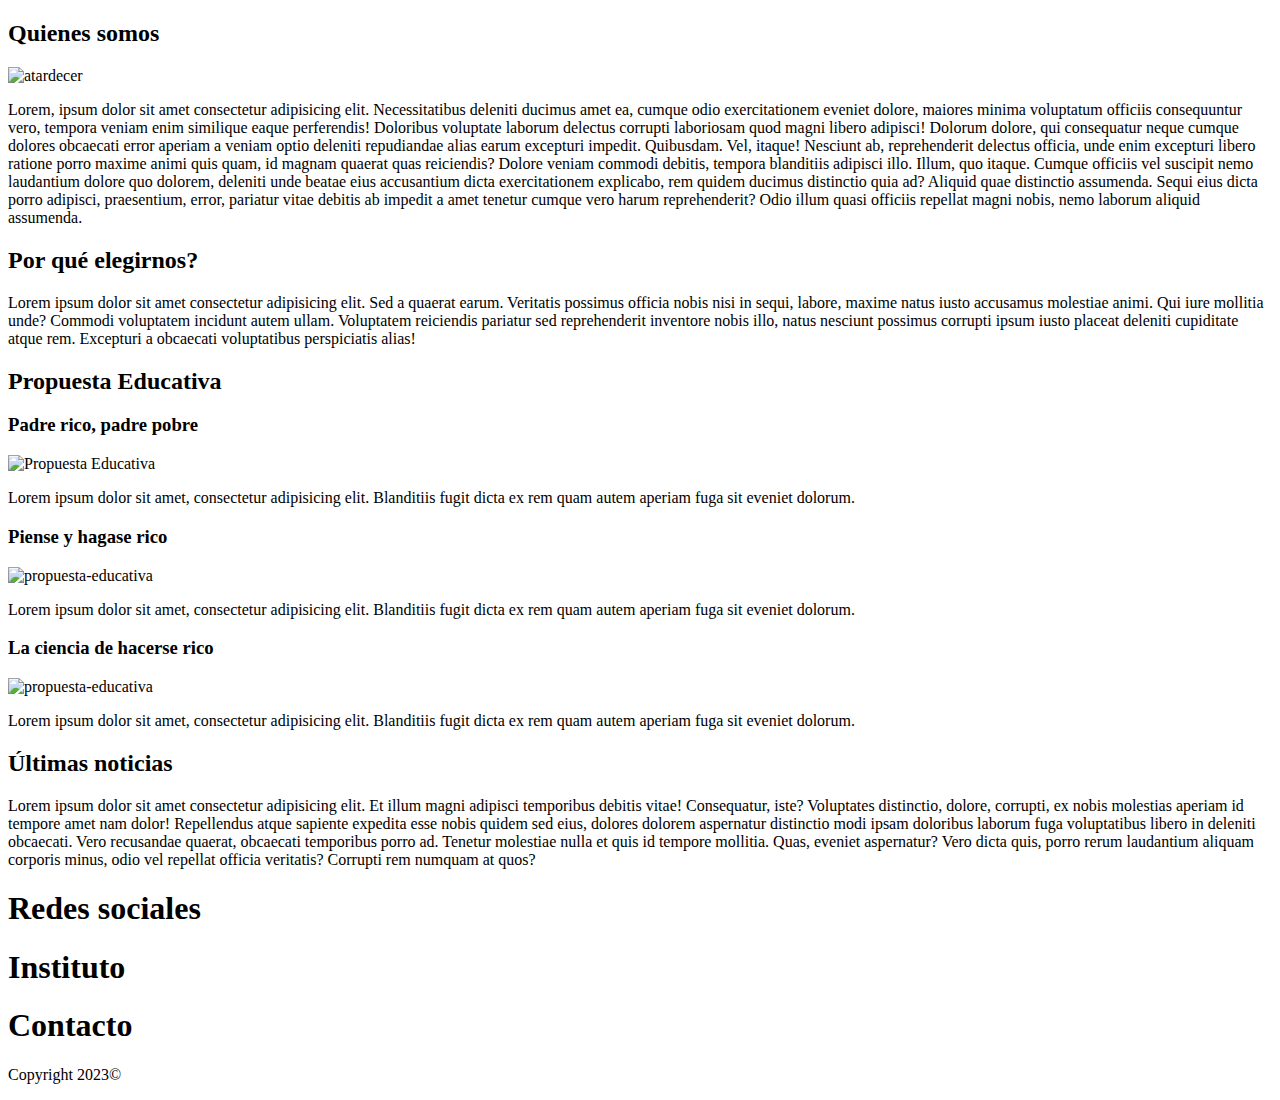
==== index.html @ 20fa4089 "armando el footer" ====
<!DOCTYPE html>
<html lang="es">
<head>
    <meta charset="UTF-8">
    <meta name="viewport" content="width=device-width, initial-scale=1.0">
    <link rel="stylesheet" href="CSS/styles.css">
    <title>Document</title>
</head>
<body>
    <h2>Quienes somos</h2>
<div class="home">
    
    <img src="img/atardecer-quienes-somos.jpg" alt="atardecer" width="200px" height="200px">
    <div>
    <p>Lorem, ipsum dolor sit amet consectetur adipisicing elit. Necessitatibus deleniti ducimus amet ea, cumque odio exercitationem eveniet dolore, maiores minima voluptatum officiis consequuntur vero, tempora veniam enim similique eaque perferendis!
        Doloribus voluptate laborum delectus corrupti laboriosam quod magni libero adipisci! Dolorum dolore, qui consequatur neque cumque dolores obcaecati error aperiam a veniam optio deleniti repudiandae alias earum excepturi impedit. Quibusdam.
        Vel, itaque! Nesciunt ab, reprehenderit delectus officia, unde enim excepturi libero ratione porro maxime animi quis quam, id magnam quaerat quas reiciendis? Dolore veniam commodi debitis, tempora blanditiis adipisci illo.
        Illum, quo itaque. Cumque officiis vel suscipit nemo laudantium dolore quo dolorem, deleniti unde beatae eius accusantium dicta exercitationem explicabo, rem quidem ducimus distinctio quia ad? Aliquid quae distinctio assumenda.
        Sequi eius dicta porro adipisci, praesentium, error, pariatur vitae debitis ab impedit a amet tenetur cumque vero harum reprehenderit? Odio illum quasi officiis repellat magni nobis, nemo laborum aliquid assumenda.
    </p>
</div>
</div>


<div>
    <h2>Por qué elegirnos?</h2>
    <P>Lorem ipsum dolor sit amet consectetur adipisicing elit. Sed a quaerat earum. Veritatis possimus officia nobis nisi in sequi, labore, maxime natus iusto accusamus molestiae animi. Qui iure mollitia unde?
    Commodi voluptatem incidunt autem ullam. Voluptatem reiciendis pariatur sed reprehenderit inventore nobis illo, natus nesciunt possimus corrupti ipsum iusto placeat deleniti cupiditate atque rem. Excepturi a obcaecati voluptatibus perspiciatis alias!</P>
</div>


    <h2>Propuesta Educativa</h2>
    <div class="container">
        <div class="cards">
            <h3>Padre rico, padre pobre</h3>
            <img src="img/propuesta-educativa.jpg" alt="Propuesta Educativa" height="300px" width="300px">
            <p>Lorem ipsum dolor sit amet, consectetur adipisicing elit. Blanditiis fugit dicta ex rem quam autem aperiam fuga sit eveniet dolorum.</p>
        </div>
    
        <div class="cards2">
            <h3>Piense y hagase rico</h3>
            <img src="img/nieve-Propuesta-educativa.jpg" alt="propuesta-educativa" height="300px" width="300px">
            <p>Lorem ipsum dolor sit amet, consectetur adipisicing elit. Blanditiis fugit dicta ex rem quam autem aperiam fuga sit eveniet dolorum.</p>
        </div>
         
        <div class="cards3">
            <h3>La ciencia de hacerse rico</h3>
            <img src="img/autos-propuesta-educativa.jpg" alt="propuesta-educativa" height="300px" width="300px">
            <p>Lorem ipsum dolor sit amet, consectetur adipisicing elit. Blanditiis fugit dicta ex rem quam autem aperiam fuga sit eveniet dolorum.</p>
        </div>
    </div>

<div>
    <h2>Últimas noticias</h2>
    <p>Lorem ipsum dolor sit amet consectetur adipisicing elit. Et illum magni adipisci temporibus debitis vitae! Consequatur, iste? Voluptates distinctio, dolore, corrupti, ex nobis molestias aperiam id tempore amet nam dolor!
    Repellendus atque sapiente expedita esse nobis quidem sed eius, dolores dolorem aspernatur distinctio modi ipsam doloribus laborum fuga voluptatibus libero in deleniti obcaecati. Vero recusandae quaerat, obcaecati temporibus porro ad.
    Tenetur molestiae nulla et quis id tempore mollitia. Quas, eveniet aspernatur? Vero dicta quis, porro rerum laudantium aliquam corporis minus, odio vel repellat officia veritatis? Corrupti rem numquam at quos?</p>
</div>

<footer>
    <div class="contenedor">
        <div>
            <h1>Redes sociales</h1>
        </div>
        <div>
            <h1>Instituto</h1>
        </div>
        <div>
            <h1>Contacto</h1>
        </div>
       
    </div>
   <div class="Copyright">
    <p>Copyright 2023©</p>
   </div> 
</footer>


</body>
</html>
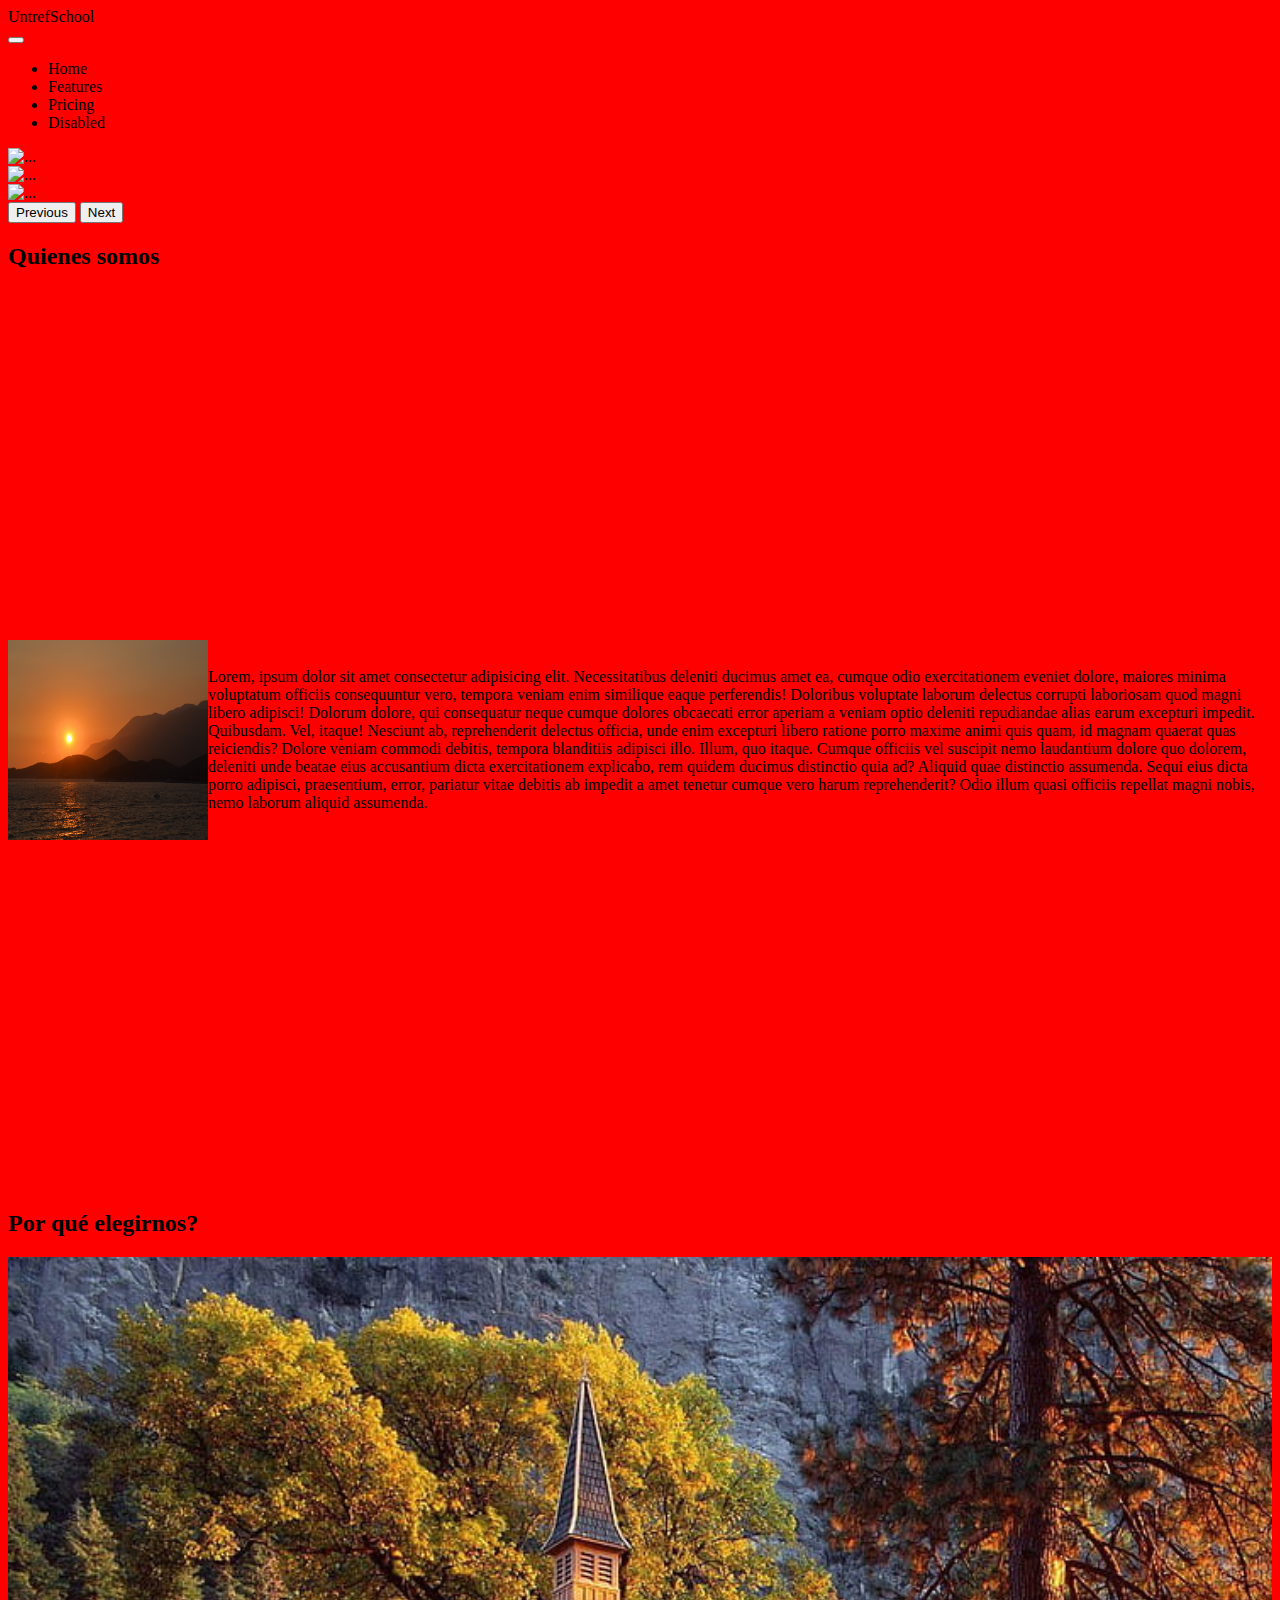
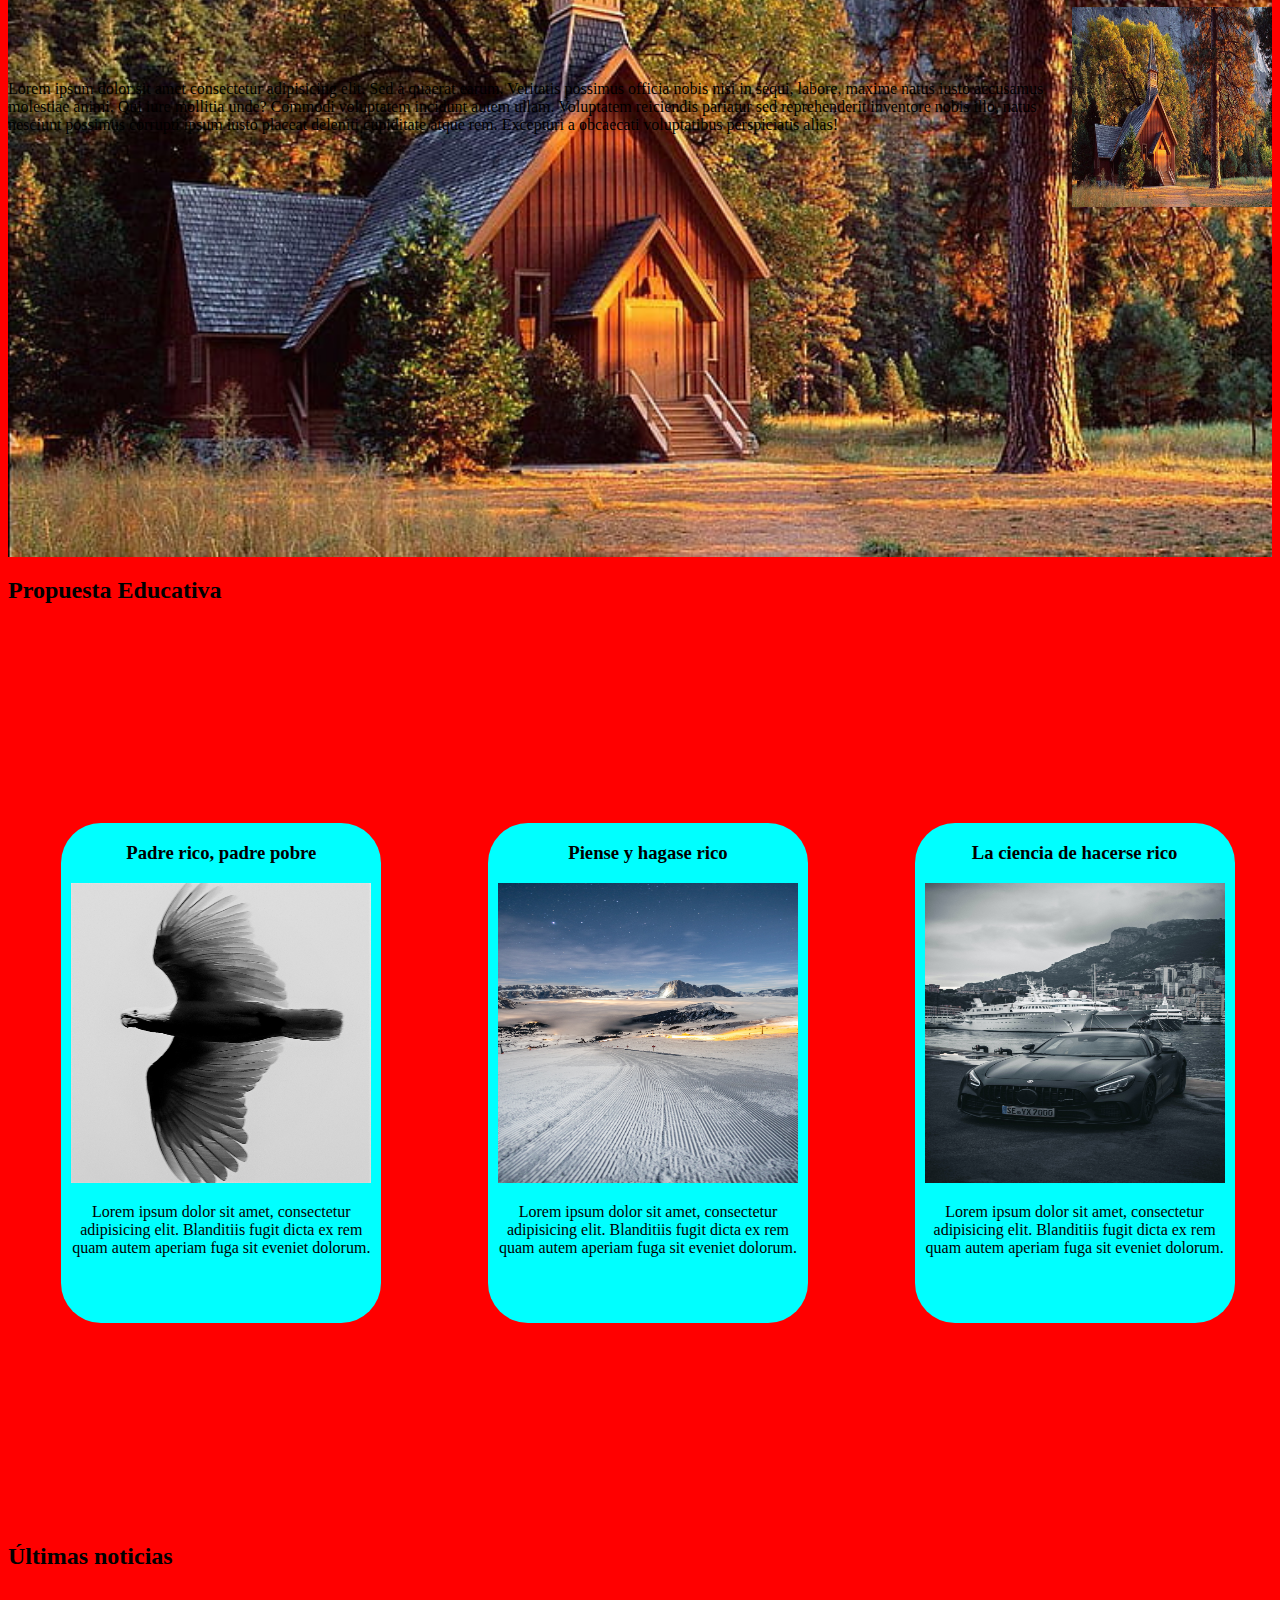
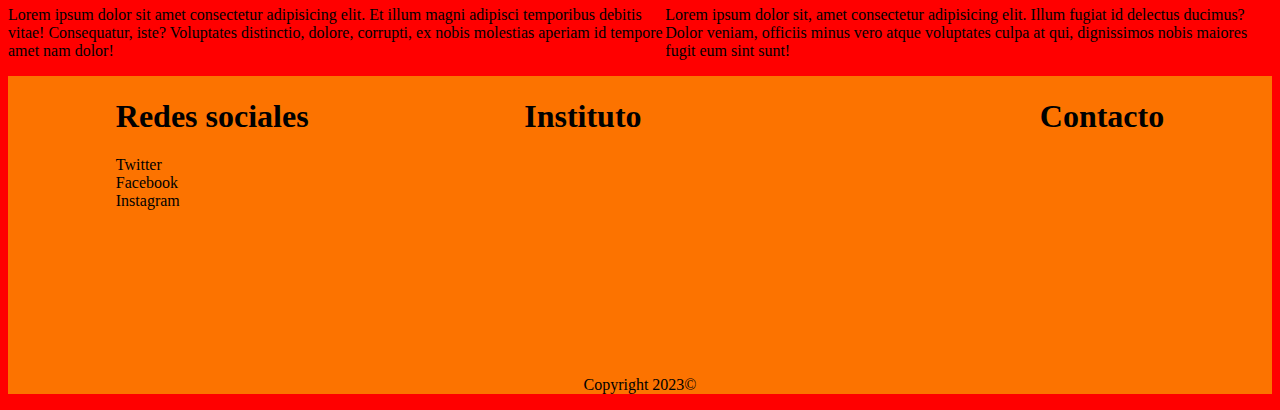
==== commit 7f213edf: "creando el formulario de contacto" ====
--- a/index.html
+++ b/index.html
@@ -4,69 +4,145 @@
     <meta charset="UTF-8">
     <meta name="viewport" content="width=device-width, initial-scale=1.0">
     <link rel="stylesheet" href="CSS/styles.css">
+    <link href="https://cdn.jsdelivr.net/npm/bootstrap@5.3.0/dist/css/bootstrap.min.css" rel="stylesheet" integrity="sha384-9ndCyUaIbzAi2FUVXJi0CjmCapSmO7SnpJef0486qhLnuZ2cdeRhO02iuK6FUUVM" crossorigin="anonymous">
     <title>Document</title>
 </head>
 <body>
-    <h2>Quienes somos</h2>
-<div class="home">
-    
-    <img src="img/atardecer-quienes-somos.jpg" alt="atardecer" width="200px" height="200px">
-    <div>
-    <p>Lorem, ipsum dolor sit amet consectetur adipisicing elit. Necessitatibus deleniti ducimus amet ea, cumque odio exercitationem eveniet dolore, maiores minima voluptatum officiis consequuntur vero, tempora veniam enim similique eaque perferendis!
-        Doloribus voluptate laborum delectus corrupti laboriosam quod magni libero adipisci! Dolorum dolore, qui consequatur neque cumque dolores obcaecati error aperiam a veniam optio deleniti repudiandae alias earum excepturi impedit. Quibusdam.
-        Vel, itaque! Nesciunt ab, reprehenderit delectus officia, unde enim excepturi libero ratione porro maxime animi quis quam, id magnam quaerat quas reiciendis? Dolore veniam commodi debitis, tempora blanditiis adipisci illo.
-        Illum, quo itaque. Cumque officiis vel suscipit nemo laudantium dolore quo dolorem, deleniti unde beatae eius accusantium dicta exercitationem explicabo, rem quidem ducimus distinctio quia ad? Aliquid quae distinctio assumenda.
-        Sequi eius dicta porro adipisci, praesentium, error, pariatur vitae debitis ab impedit a amet tenetur cumque vero harum reprehenderit? Odio illum quasi officiis repellat magni nobis, nemo laborum aliquid assumenda.
-    </p>
-</div>
-</div>
 
 
-<div>
-    <h2>Por qué elegirnos?</h2>
-    <P>Lorem ipsum dolor sit amet consectetur adipisicing elit. Sed a quaerat earum. Veritatis possimus officia nobis nisi in sequi, labore, maxime natus iusto accusamus molestiae animi. Qui iure mollitia unde?
-    Commodi voluptatem incidunt autem ullam. Voluptatem reiciendis pariatur sed reprehenderit inventore nobis illo, natus nesciunt possimus corrupti ipsum iusto placeat deleniti cupiditate atque rem. Excepturi a obcaecati voluptatibus perspiciatis alias!</P>
-</div>
+    <nav class="navbar navbar-expand-lg bg-body-tertiary" data-bs-theme="dark">
+        <div class="container-fluid">
+          <a class="navbar-brand" href="#">UntrefSchool</a>
+          <button class="navbar-toggler" type="button" data-bs-toggle="collapse" data-bs-target="#navbarNav" aria-controls="navbarNav" aria-expanded="false" aria-label="Toggle navigation">
+            <span class="navbar-toggler-icon"></span>
+          </button>
+          <div class="collapse navbar-collapse" id="navbarNav">
+            <ul class="navbar-nav">
+              <li class="nav-item">
+                <a class="nav-link active" aria-current="page" href="#">Home</a>
+              </li>
+              <li class="nav-item">
+                <a class="nav-link" href="#quienes-somos">Features</a>
+              </li>
+              <li class="nav-item">
+                <a class="nav-link" href="#porque-elegirnos">Pricing</a>
+              </li>
+              <li class="nav-item">
+                <a class="nav-link disabled">Disabled</a>
+              </li>
+            </ul>
+          </div>
+        </div>
+      </nav>
 
 
-    <h2>Propuesta Educativa</h2>
-    <div class="container">
-        <div class="cards">
-            <h3>Padre rico, padre pobre</h3>
-            <img src="img/propuesta-educativa.jpg" alt="Propuesta Educativa" height="300px" width="300px">
-            <p>Lorem ipsum dolor sit amet, consectetur adipisicing elit. Blanditiis fugit dicta ex rem quam autem aperiam fuga sit eveniet dolorum.</p>
+<header>
+    <div id="carouselExample" class="carousel slide">
+        <div class="carousel-inner">
+          <div class="carousel-item active">
+            <img src="..." class="d-block w-100" alt="...">
+          </div>
+          <div class="carousel-item">
+            <img src="..." class="d-block w-100" alt="...">
+          </div>
+          <div class="carousel-item">
+            <img src="..." class="d-block w-100" alt="...">
+          </div>
         </div>
+        <button class="carousel-control-prev" type="button" data-bs-target="#carouselExample" data-bs-slide="prev">
+          <span class="carousel-control-prev-icon" aria-hidden="true"></span>
+          <span class="visually-hidden">Previous</span>
+        </button>
+        <button class="carousel-control-next" type="button" data-bs-target="#carouselExample" data-bs-slide="next">
+          <span class="carousel-control-next-icon" aria-hidden="true"></span>
+          <span class="visually-hidden">Next</span>
+        </button>
+      </div>
+</header>
+
+
+
+<main>
+    <h2 id="quienes-somos">Quienes somos</h2>
+    <div class="home">
+        
+        <img src="img/atardecer-quienes-somos.jpg" alt="atardecer" width="200px" height="200px">
+        <div>
+        <p>Lorem, ipsum dolor sit amet consectetur adipisicing elit. Necessitatibus deleniti ducimus amet ea, cumque odio exercitationem eveniet dolore, maiores minima voluptatum officiis consequuntur vero, tempora veniam enim similique eaque perferendis!
+            Doloribus voluptate laborum delectus corrupti laboriosam quod magni libero adipisci! Dolorum dolore, qui consequatur neque cumque dolores obcaecati error aperiam a veniam optio deleniti repudiandae alias earum excepturi impedit. Quibusdam.
+            Vel, itaque! Nesciunt ab, reprehenderit delectus officia, unde enim excepturi libero ratione porro maxime animi quis quam, id magnam quaerat quas reiciendis? Dolore veniam commodi debitis, tempora blanditiis adipisci illo.
+            Illum, quo itaque. Cumque officiis vel suscipit nemo laudantium dolore quo dolorem, deleniti unde beatae eius accusantium dicta exercitationem explicabo, rem quidem ducimus distinctio quia ad? Aliquid quae distinctio assumenda.
+            Sequi eius dicta porro adipisci, praesentium, error, pariatur vitae debitis ab impedit a amet tenetur cumque vero harum reprehenderit? Odio illum quasi officiis repellat magni nobis, nemo laborum aliquid assumenda.
+        </p>
+    </div>
+    </div>
     
-        <div class="cards2">
-            <h3>Piense y hagase rico</h3>
-            <img src="img/nieve-Propuesta-educativa.jpg" alt="propuesta-educativa" height="300px" width="300px">
-            <p>Lorem ipsum dolor sit amet, consectetur adipisicing elit. Blanditiis fugit dicta ex rem quam autem aperiam fuga sit eveniet dolorum.</p>
+    <h2 id="porque-elegirnos">Por qué elegirnos?</h2>
+    <div class="porque-elegirnos">
+        
+        <div>
+            <P>Lorem ipsum dolor sit amet consectetur adipisicing elit. Sed a quaerat earum. Veritatis possimus officia nobis nisi in sequi, labore, maxime natus iusto accusamus molestiae animi. Qui iure mollitia unde?
+                Commodi voluptatem incidunt autem ullam. Voluptatem reiciendis pariatur sed reprehenderit inventore nobis illo, natus nesciunt possimus corrupti ipsum iusto placeat deleniti cupiditate atque rem. Excepturi a obcaecati voluptatibus perspiciatis alias!</P>
         </div>
-         
-        <div class="cards3">
-            <h3>La ciencia de hacerse rico</h3>
-            <img src="img/autos-propuesta-educativa.jpg" alt="propuesta-educativa" height="300px" width="300px">
-            <p>Lorem ipsum dolor sit amet, consectetur adipisicing elit. Blanditiis fugit dicta ex rem quam autem aperiam fuga sit eveniet dolorum.</p>
+        <img src="img/paisaje.jpg" alt="por que elegirnos" width="200px" height="200px">
+    </div>
+    
+    
+        <h2>Propuesta Educativa</h2>
+        <div class="container">
+            <div class="cards">
+                <h3>Padre rico, padre pobre</h3>
+                <img src="img/propuesta-educativa.jpg" alt="Propuesta Educativa" height="300px" width="300px">
+                <p>Lorem ipsum dolor sit amet, consectetur adipisicing elit. Blanditiis fugit dicta ex rem quam autem aperiam fuga sit eveniet dolorum.</p>
+            </div>
+        
+            <div class="cards2">
+                <h3>Piense y hagase rico</h3>
+                <img src="img/nieve-Propuesta-educativa.jpg" alt="propuesta-educativa" height="300px" width="300px">
+                <p>Lorem ipsum dolor sit amet, consectetur adipisicing elit. Blanditiis fugit dicta ex rem quam autem aperiam fuga sit eveniet dolorum.</p>
+            </div>
+             
+            <div class="cards3">
+                <h3>La ciencia de hacerse rico</h3>
+                <img src="img/autos-propuesta-educativa.jpg" alt="propuesta-educativa" height="300px" width="300px">
+                <p>Lorem ipsum dolor sit amet, consectetur adipisicing elit. Blanditiis fugit dicta ex rem quam autem aperiam fuga sit eveniet dolorum.</p>
+            </div>
+        </div>
+        
+        
+        <h2>Últimas noticias</h2>
+    <div class="ultima-noticia">
+        
+        <div>
+            <p>Lorem ipsum dolor sit amet consectetur adipisicing elit. Et illum magni adipisci temporibus debitis vitae! Consequatur, iste? Voluptates distinctio, dolore, corrupti, ex nobis molestias aperiam id tempore amet nam dolor!
+            </p>
+        </div>
+        <div>
+            <p>Lorem ipsum dolor sit, amet consectetur adipisicing elit. Illum fugiat id delectus ducimus? Dolor veniam, officiis minus vero atque voluptates culpa at qui, dignissimos nobis maiores fugit eum sint sunt!</p>
         </div>
     </div>
-
-<div>
-    <h2>Últimas noticias</h2>
-    <p>Lorem ipsum dolor sit amet consectetur adipisicing elit. Et illum magni adipisci temporibus debitis vitae! Consequatur, iste? Voluptates distinctio, dolore, corrupti, ex nobis molestias aperiam id tempore amet nam dolor!
-    Repellendus atque sapiente expedita esse nobis quidem sed eius, dolores dolorem aspernatur distinctio modi ipsam doloribus laborum fuga voluptatibus libero in deleniti obcaecati. Vero recusandae quaerat, obcaecati temporibus porro ad.
-    Tenetur molestiae nulla et quis id tempore mollitia. Quas, eveniet aspernatur? Vero dicta quis, porro rerum laudantium aliquam corporis minus, odio vel repellat officia veritatis? Corrupti rem numquam at quos?</p>
-</div>
+</main>
+   
 
 <footer>
     <div class="contenedor">
         <div>
             <h1>Redes sociales</h1>
+            
+                <a href="https://twitter.com/">Twitter</a></li>
+                <a href="https://www.facebook.com/">Facebook</a></li>
+                <a href="https://www.instagram.com/">Instagram</a></li>
+        
         </div>
         <div>
             <h1>Instituto</h1>
+            <iframe src="https://www.google.com/maps/embed?pb=!1m18!1m12!1m3!1d4385.157908590583!2d-83.581515387813!3d35.820554322192265!2m3!1f0!2f0!3f0!3m2!1i1024!2i768!4f13.1!3m3!1m2!1s0x885bff4f78a8a76f%3A0x3e727cbd7ef89349!2sTITANIC%20Museum%20Attraction!5e1!3m2!1ses!2sar!4v1689602471549!5m2!1ses!2sar" width="300" height="200" style="border:0;" allowfullscreen="" loading="lazy" referrerpolicy="no-referrer-when-downgrade"></iframe>
         </div>
         <div>
             <h1>Contacto</h1>
+            <a href=""></a>
+            <a href=""></a>
+            <a href=""></a>
         </div>
        
     </div>
@@ -75,6 +151,6 @@
    </div> 
 </footer>
 
-
+<script src="https://cdn.jsdelivr.net/npm/bootstrap@5.3.0/dist/js/bootstrap.bundle.min.js" integrity="sha384-geWF76RCwLtnZ8qwWowPQNguL3RmwHVBC9FhGdlKrxdiJJigb/j/68SIy3Te4Bkz" crossorigin="anonymous"></script>
 </body>
 </html>--- a/CSS/styles.css
+++ b/CSS/styles.css
@@ -0,0 +1,87 @@
+.container{
+    display: flex;
+    width: 100vw;
+    height: 100vh;
+    justify-content: center;
+    align-items: center;
+    margin-top: 0;
+    text-align: center;
+    background-color: red;
+}
+
+.cards{
+    width: 320px;
+    height: 500px;
+    background-color: aqua;
+    border-radius: 40px;
+    margin: auto;
+}
+
+
+.cards2{
+    background-color: aqua;
+    width: 320px;
+    height: 500px;
+    border-radius: 40px;
+    margin: auto;
+}
+
+
+.cards3{
+    background-color: aqua;
+    width: 320px;
+    height: 500px;
+    border-radius: 40px;
+    margin: auto;
+}
+
+.home{
+   display: flex;
+   align-items: center;
+   height: 100vh;
+}
+
+
+.contenedor{
+    display: flex;
+    justify-content: space-around;
+}
+
+
+.Copyright{
+    text-align: center;
+}
+
+
+
+a{
+    
+    text-decoration-line: none !important;
+    color: black !important;
+    display: flex;
+}
+
+.ultima-noticia{
+    display: flex;
+}
+
+.porque-elegirnos{
+    height: 100vh;
+    display: flex;
+    align-items: center;
+    background-image: url("../img/paisaje.jpg");
+    background-repeat: no-repeat;
+   background-size: cover;
+}
+
+footer{
+    background-color: #FC7300;
+}
+
+
+
+@media screen and (min-width: 720px) { 
+    body {
+          background-color: red !important; 
+    }
+}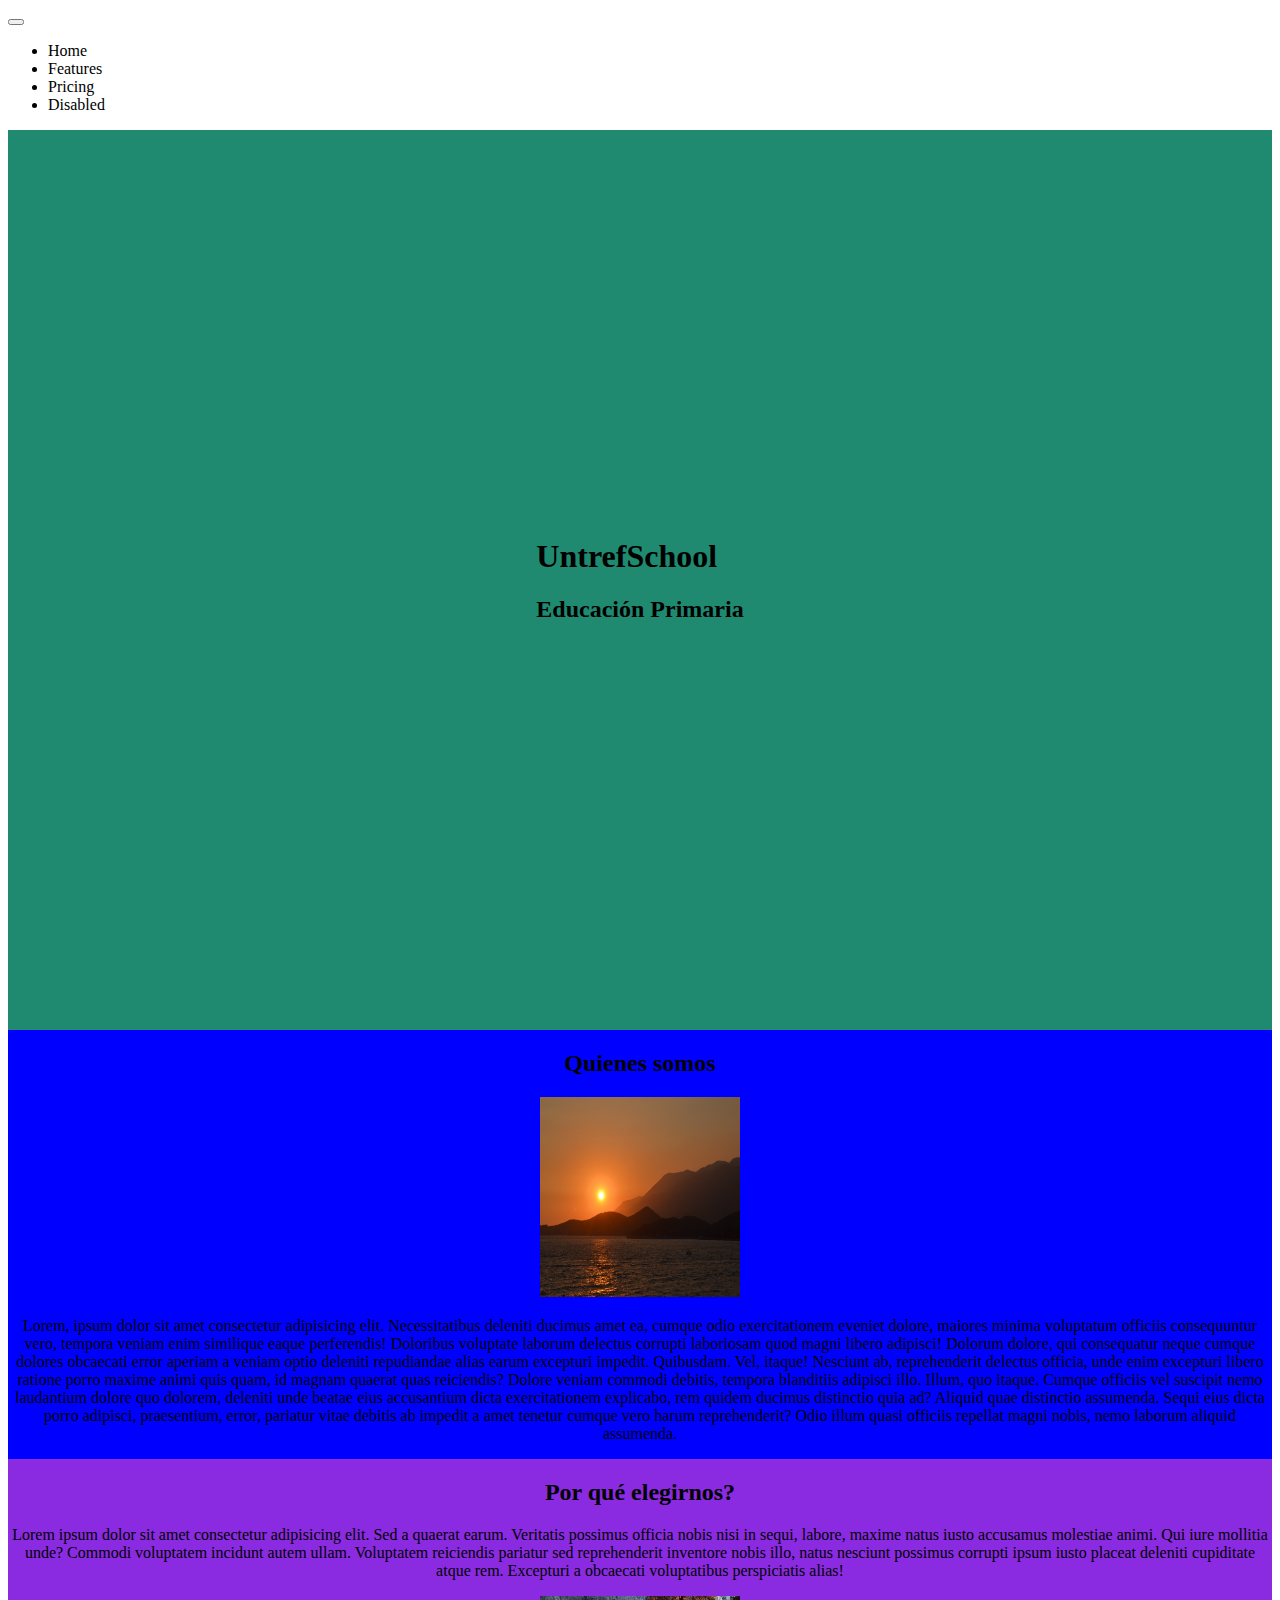
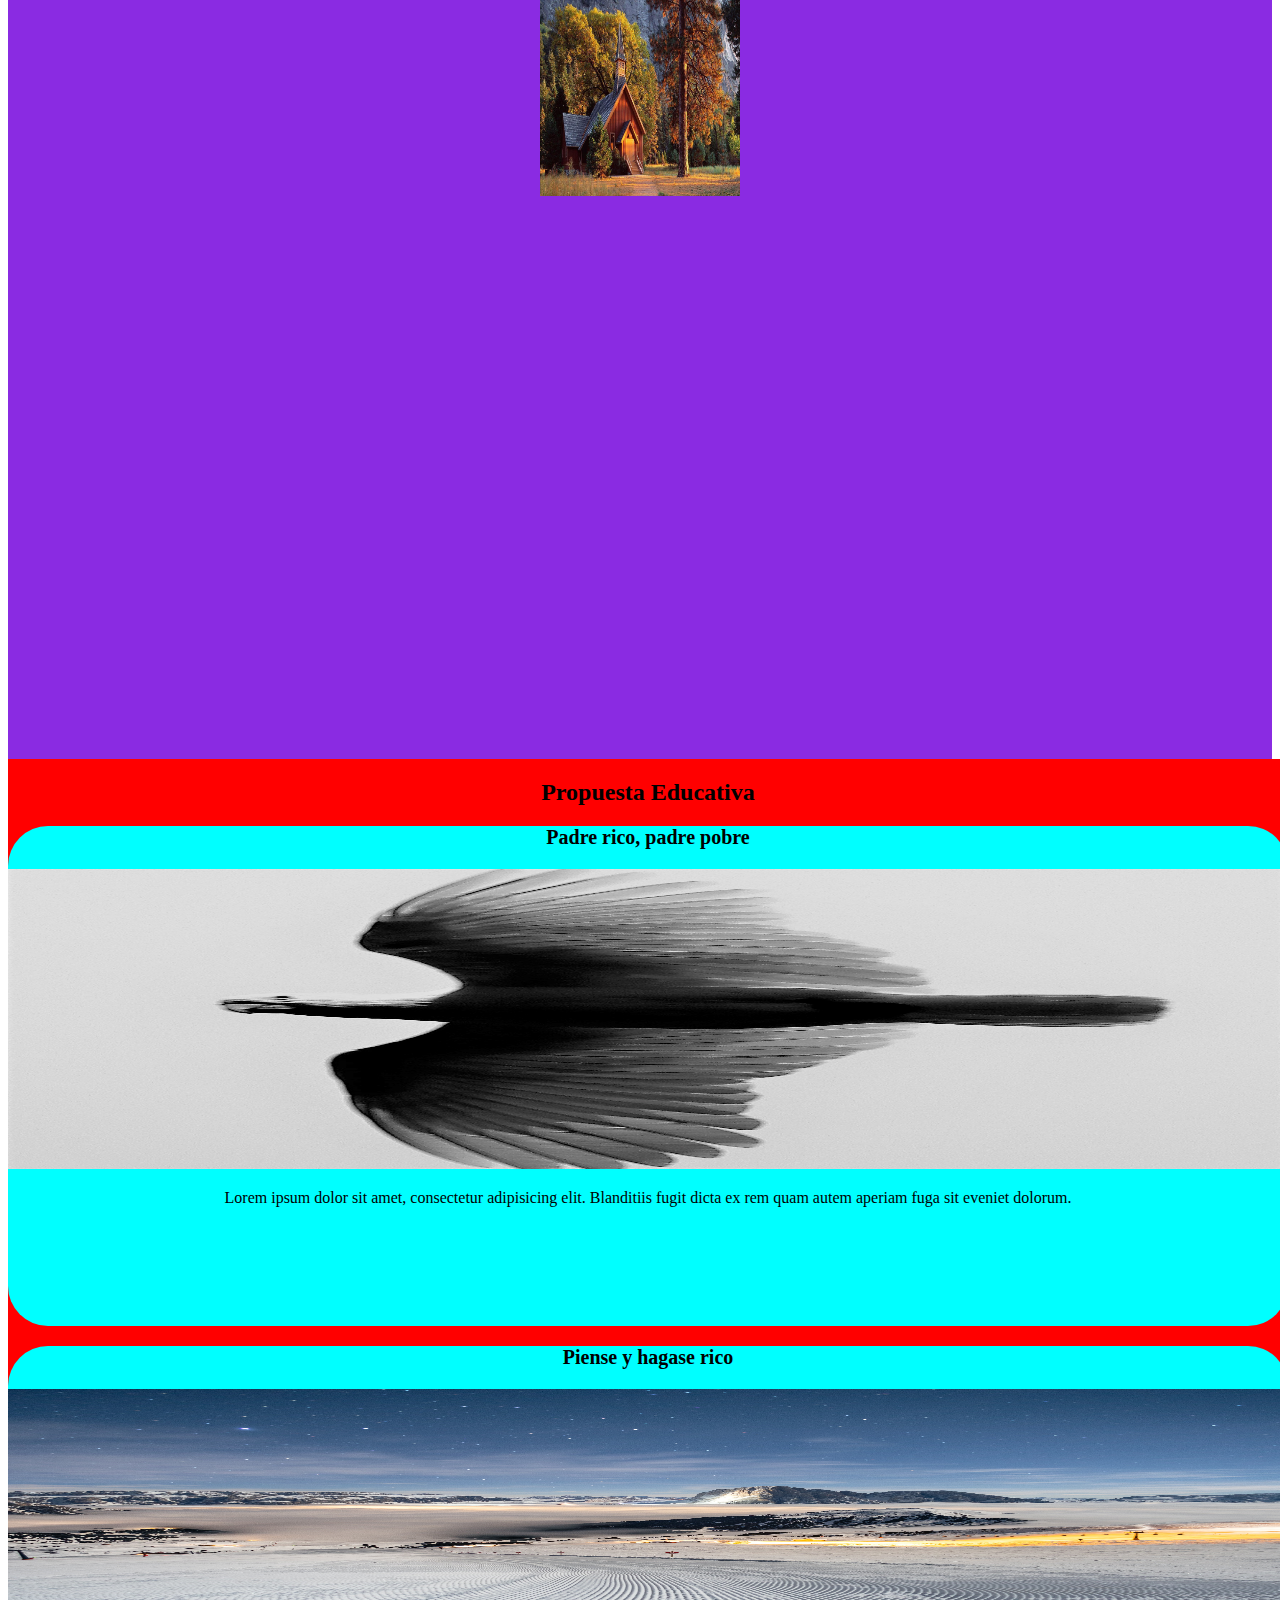
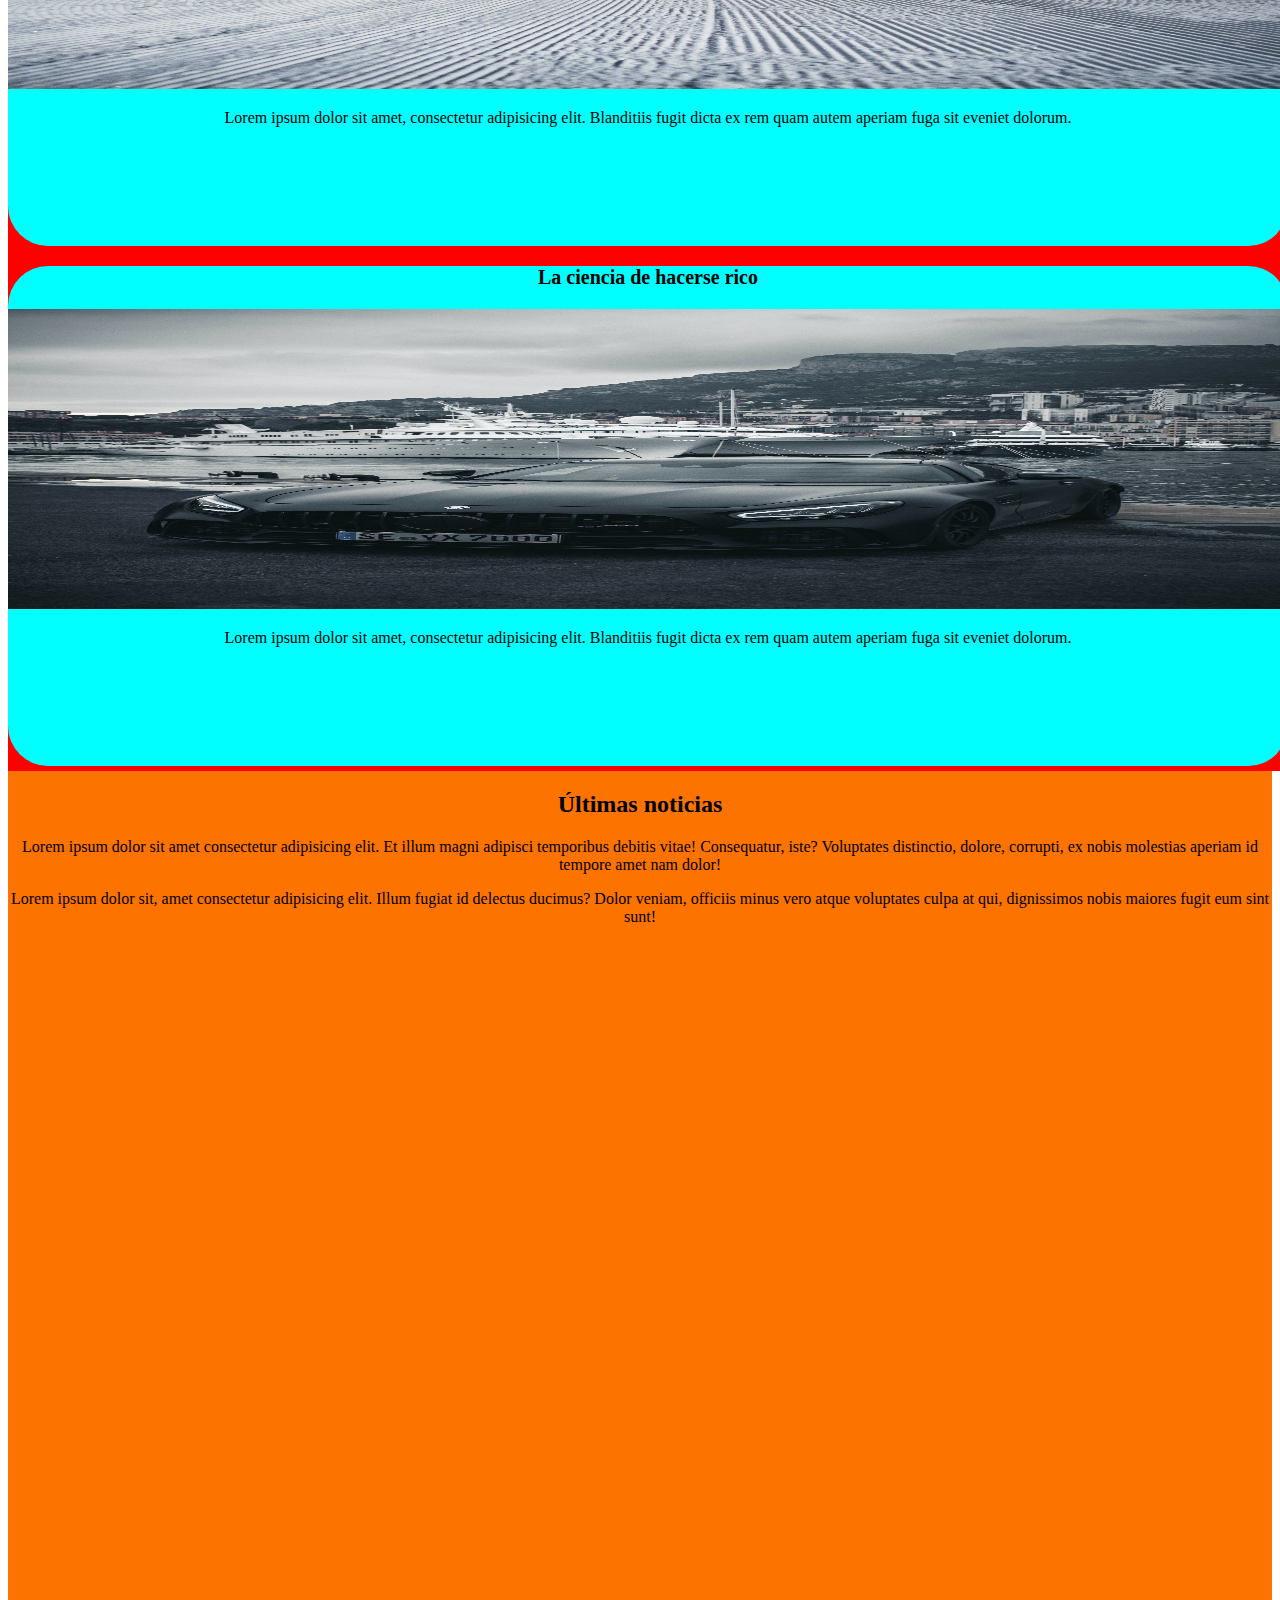
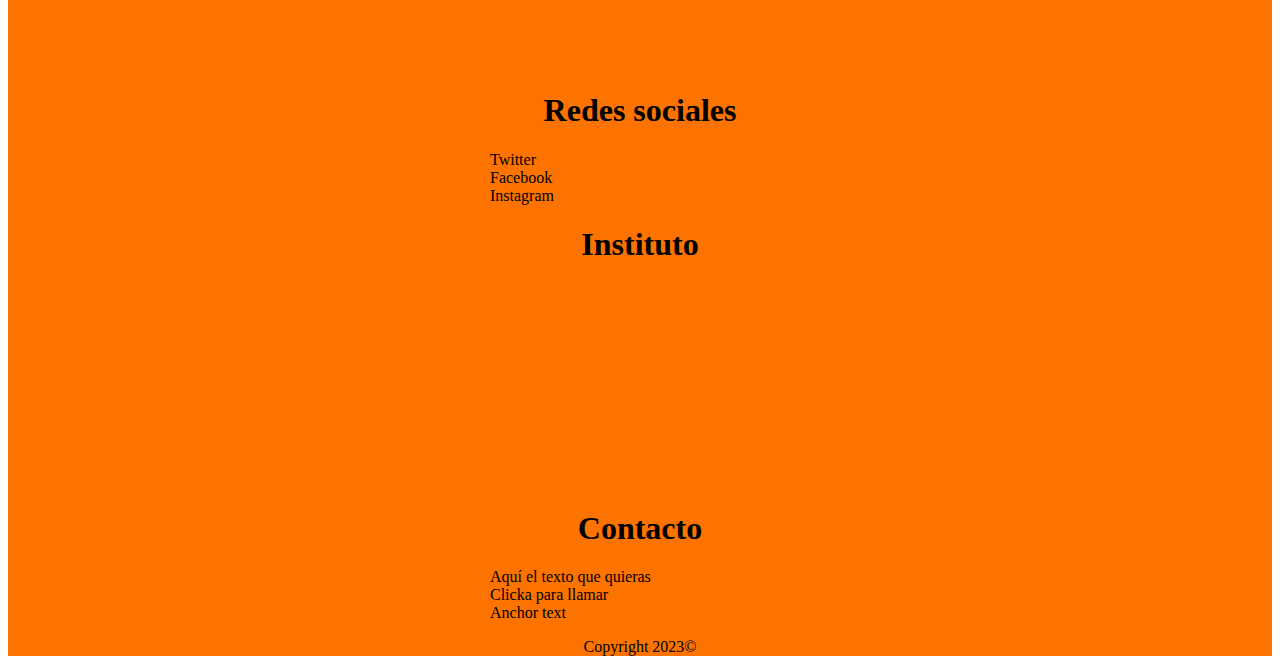
==== commit 808a520f: "haciendo responsive para celulares" ====
--- a/index.html
+++ b/index.html
@@ -12,7 +12,7 @@
 
     <nav class="navbar navbar-expand-lg bg-body-tertiary" data-bs-theme="dark">
         <div class="container-fluid">
-          <a class="navbar-brand" href="#">UntrefSchool</a>
+          <!-- <a class="navbar-brand" href="#">UntrefSchool</a> -->
           <button class="navbar-toggler" type="button" data-bs-toggle="collapse" data-bs-target="#navbarNav" aria-controls="navbarNav" aria-expanded="false" aria-label="Toggle navigation">
             <span class="navbar-toggler-icon"></span>
           </button>
@@ -36,36 +36,20 @@
       </nav>
 
 
-<header>
-    <div id="carouselExample" class="carousel slide">
-        <div class="carousel-inner">
-          <div class="carousel-item active">
-            <img src="..." class="d-block w-100" alt="...">
-          </div>
-          <div class="carousel-item">
-            <img src="..." class="d-block w-100" alt="...">
-          </div>
-          <div class="carousel-item">
-            <img src="..." class="d-block w-100" alt="...">
-          </div>
-        </div>
-        <button class="carousel-control-prev" type="button" data-bs-target="#carouselExample" data-bs-slide="prev">
-          <span class="carousel-control-prev-icon" aria-hidden="true"></span>
-          <span class="visually-hidden">Previous</span>
-        </button>
-        <button class="carousel-control-next" type="button" data-bs-target="#carouselExample" data-bs-slide="next">
-          <span class="carousel-control-next-icon" aria-hidden="true"></span>
-          <span class="visually-hidden">Next</span>
-        </button>
-      </div>
+<header> 
+  <div class="home-principal">
+    <div class="titulo"><h1>UntrefSchool</h1></div>
+        <h2>Educación Primaria</h2>
+    </div>
+  </div>
+        
+    
 </header>
 
-
-
 <main>
-    <h2 id="quienes-somos">Quienes somos</h2>
+    
     <div class="home">
-        
+        <h2 id="quienes-somos">Quienes somos</h2>
         <img src="img/atardecer-quienes-somos.jpg" alt="atardecer" width="200px" height="200px">
         <div>
         <p>Lorem, ipsum dolor sit amet consectetur adipisicing elit. Necessitatibus deleniti ducimus amet ea, cumque odio exercitationem eveniet dolore, maiores minima voluptatum officiis consequuntur vero, tempora veniam enim similique eaque perferendis!
@@ -77,9 +61,9 @@
     </div>
     </div>
     
-    <h2 id="porque-elegirnos">Por qué elegirnos?</h2>
+    
     <div class="porque-elegirnos">
-        
+        <h2 id="porque-elegirnos">Por qué elegirnos?</h2>
         <div>
             <P>Lorem ipsum dolor sit amet consectetur adipisicing elit. Sed a quaerat earum. Veritatis possimus officia nobis nisi in sequi, labore, maxime natus iusto accusamus molestiae animi. Qui iure mollitia unde?
                 Commodi voluptatem incidunt autem ullam. Voluptatem reiciendis pariatur sed reprehenderit inventore nobis illo, natus nesciunt possimus corrupti ipsum iusto placeat deleniti cupiditate atque rem. Excepturi a obcaecati voluptatibus perspiciatis alias!</P>
@@ -88,31 +72,32 @@
     </div>
     
     
-        <h2>Propuesta Educativa</h2>
+        
         <div class="container">
+            <h2>Propuesta Educativa</h2>
             <div class="cards">
                 <h3>Padre rico, padre pobre</h3>
-                <img src="img/propuesta-educativa.jpg" alt="Propuesta Educativa" height="300px" width="300px">
+                <img class="propuesta-edu" src="img/propuesta-educativa.jpg" alt="Propuesta Educativa" height="300px" width="300px">
                 <p>Lorem ipsum dolor sit amet, consectetur adipisicing elit. Blanditiis fugit dicta ex rem quam autem aperiam fuga sit eveniet dolorum.</p>
             </div>
         
             <div class="cards2">
                 <h3>Piense y hagase rico</h3>
-                <img src="img/nieve-Propuesta-educativa.jpg" alt="propuesta-educativa" height="300px" width="300px">
+                <img class="propuesta-edu" src="img/nieve-Propuesta-educativa.jpg" alt="propuesta-educativa" height="300px" width="300px">
                 <p>Lorem ipsum dolor sit amet, consectetur adipisicing elit. Blanditiis fugit dicta ex rem quam autem aperiam fuga sit eveniet dolorum.</p>
             </div>
              
             <div class="cards3">
                 <h3>La ciencia de hacerse rico</h3>
-                <img src="img/autos-propuesta-educativa.jpg" alt="propuesta-educativa" height="300px" width="300px">
+                <img class="propuesta-edu" src="img/autos-propuesta-educativa.jpg" alt="propuesta-educativa" height="300px" width="300px">
                 <p>Lorem ipsum dolor sit amet, consectetur adipisicing elit. Blanditiis fugit dicta ex rem quam autem aperiam fuga sit eveniet dolorum.</p>
             </div>
         </div>
         
         
+        
+    <div class="ultima-noticia">
         <h2>Últimas noticias</h2>
-    <div class="ultima-noticia">
-        
         <div>
             <p>Lorem ipsum dolor sit amet consectetur adipisicing elit. Et illum magni adipisci temporibus debitis vitae! Consequatur, iste? Voluptates distinctio, dolore, corrupti, ex nobis molestias aperiam id tempore amet nam dolor!
             </p>
@@ -140,9 +125,9 @@
         </div>
         <div>
             <h1>Contacto</h1>
-            <a href=""></a>
-            <a href=""></a>
-            <a href=""></a>
+            <a href="mailto:elcorreoquequieres@correo.com" target="_blank">Aquí el texto que quieras</a>
+            <a href="tel:+34000000000" target="_blank">Clicka para llamar</a>
+            <a href="https://wa.me/34555005500" target="_blank">Anchor text</a>
         </div>
        
     </div>
--- a/CSS/styles.css
+++ b/CSS/styles.css
@@ -1,7 +1,11 @@
+
+
+
+
 .container{
     display: flex;
     width: 100vw;
-    height: 100vh;
+   /* height: 100vh*/
     justify-content: center;
     align-items: center;
     margin-top: 0;
@@ -38,7 +42,8 @@
 .home{
    display: flex;
    align-items: center;
-   height: 100vh;
+   /*height: 100vh;*/
+   background-color: blue;
 }
 
 
@@ -63,15 +68,15 @@
 
 .ultima-noticia{
     display: flex;
+    height: 100vh;
+    background-color: #FC7300;
 }
 
 .porque-elegirnos{
     height: 100vh;
     display: flex;
     align-items: center;
-    background-image: url("../img/paisaje.jpg");
-    background-repeat: no-repeat;
-   background-size: cover;
+    background-color: blueviolet;
 }
 
 footer{
@@ -79,9 +84,65 @@
 }
 
 
+header{
+    display: flex;
+    justify-content: center;
+    align-items: center;
+    height: 100vh;
+    width: 100vw;
+    background-color: #1F8A70;
+}
 
-@media screen and (min-width: 720px) { 
-    body {
-          background-color: red !important; 
+
+/*main{
+    margin-top: 600px;
+}*/
+
+
+
+
+
+
+
+
+@media screen and (min-width: 320px) { 
+    .container, .contenedor, .home, .porque-elegirnos, .ultima-noticia {
+          display: inline-block;
     }
-}+}
+
+@media screen and (min-width: 320px) { 
+    main, footer {
+              text-align: center;
+        }
+    }
+
+@media screen and (min-width: 320px) { 
+        .cards, .cards2, .cards3 {
+               width: 100%;   
+            }
+        }
+
+@media screen and (min-width: 320px) { 
+            header {
+                   width: 100%;   
+                }
+            }
+            
+@media screen and (min-width: 320px) { 
+  .propuesta-edu {
+            width: 100%;   
+     }
+}
+  
+@media screen and (min-width: 320px) { 
+    .cards, .cards2, .cards3 {
+              margin-bottom : 5px;   
+       }
+  }
+
+  @media screen and (min-width: 320px) { 
+    h3 {
+          font-size: 20px !important;     
+       }
+  }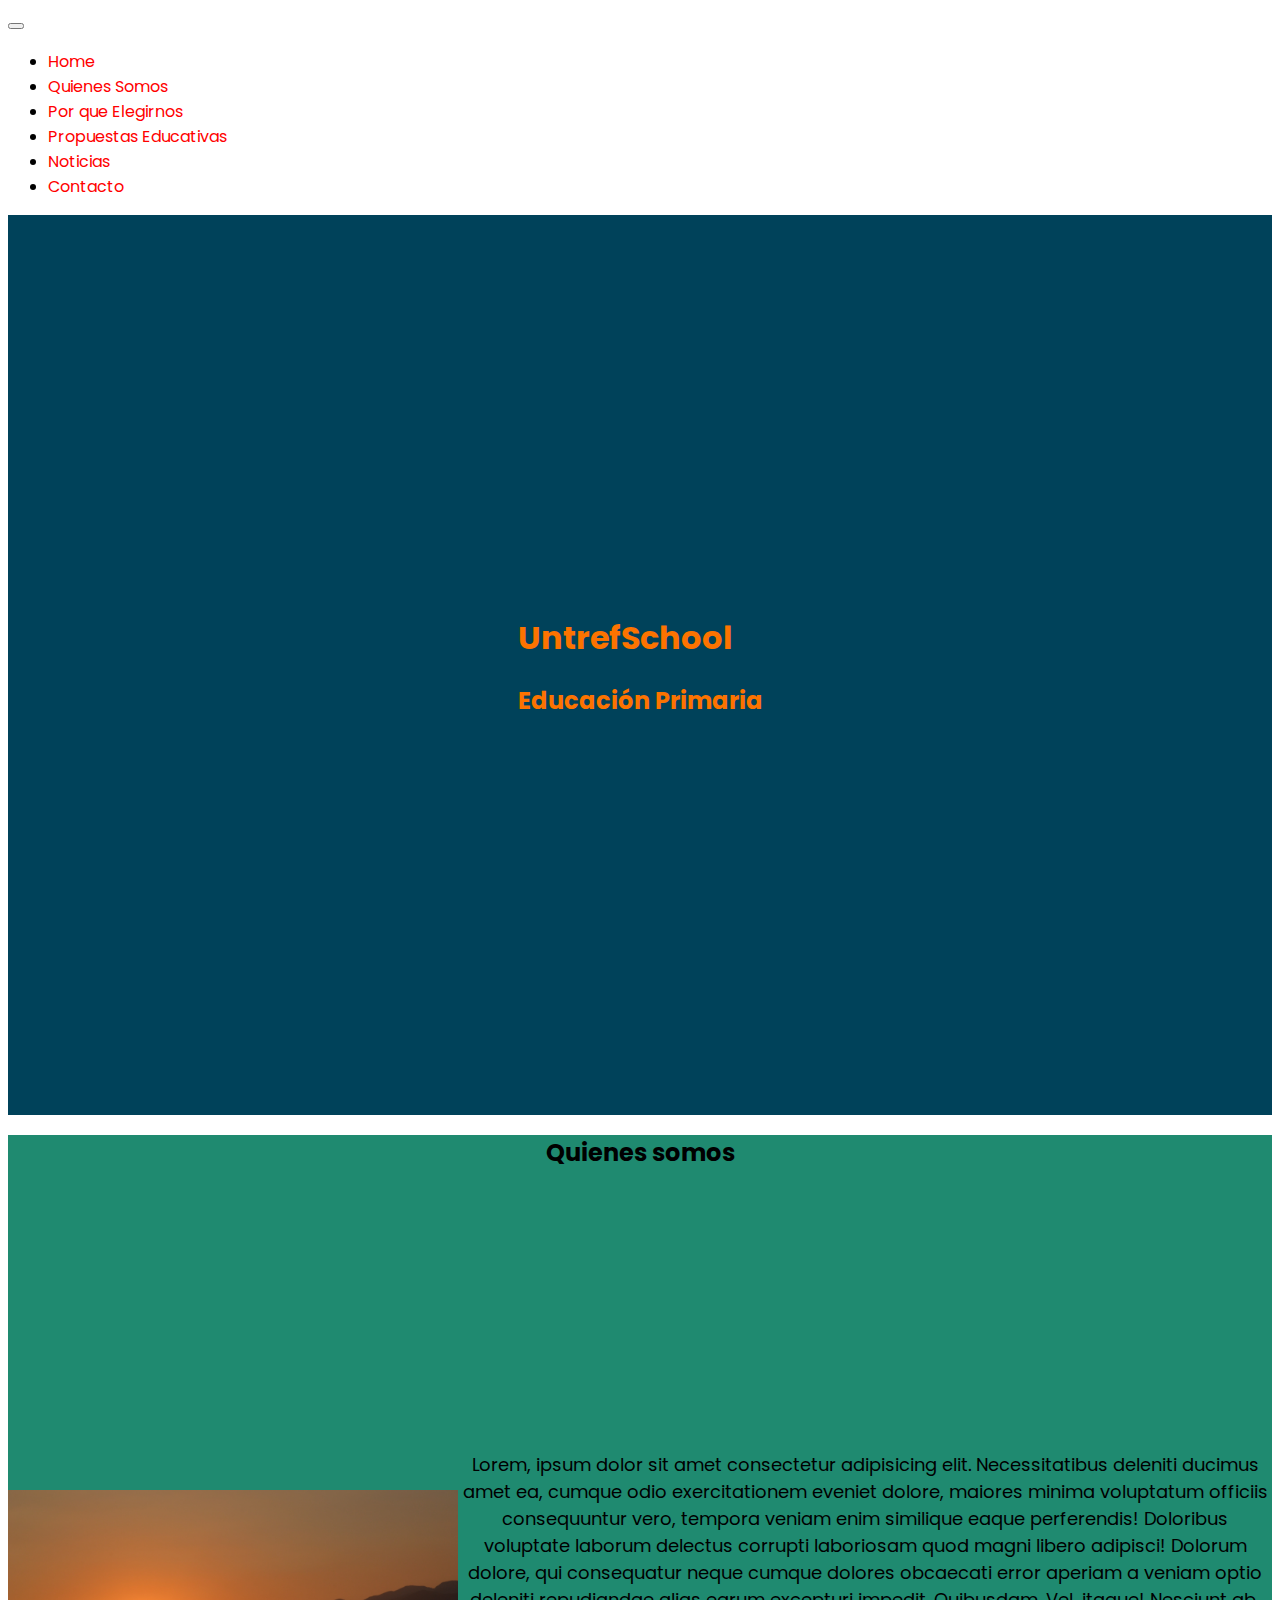
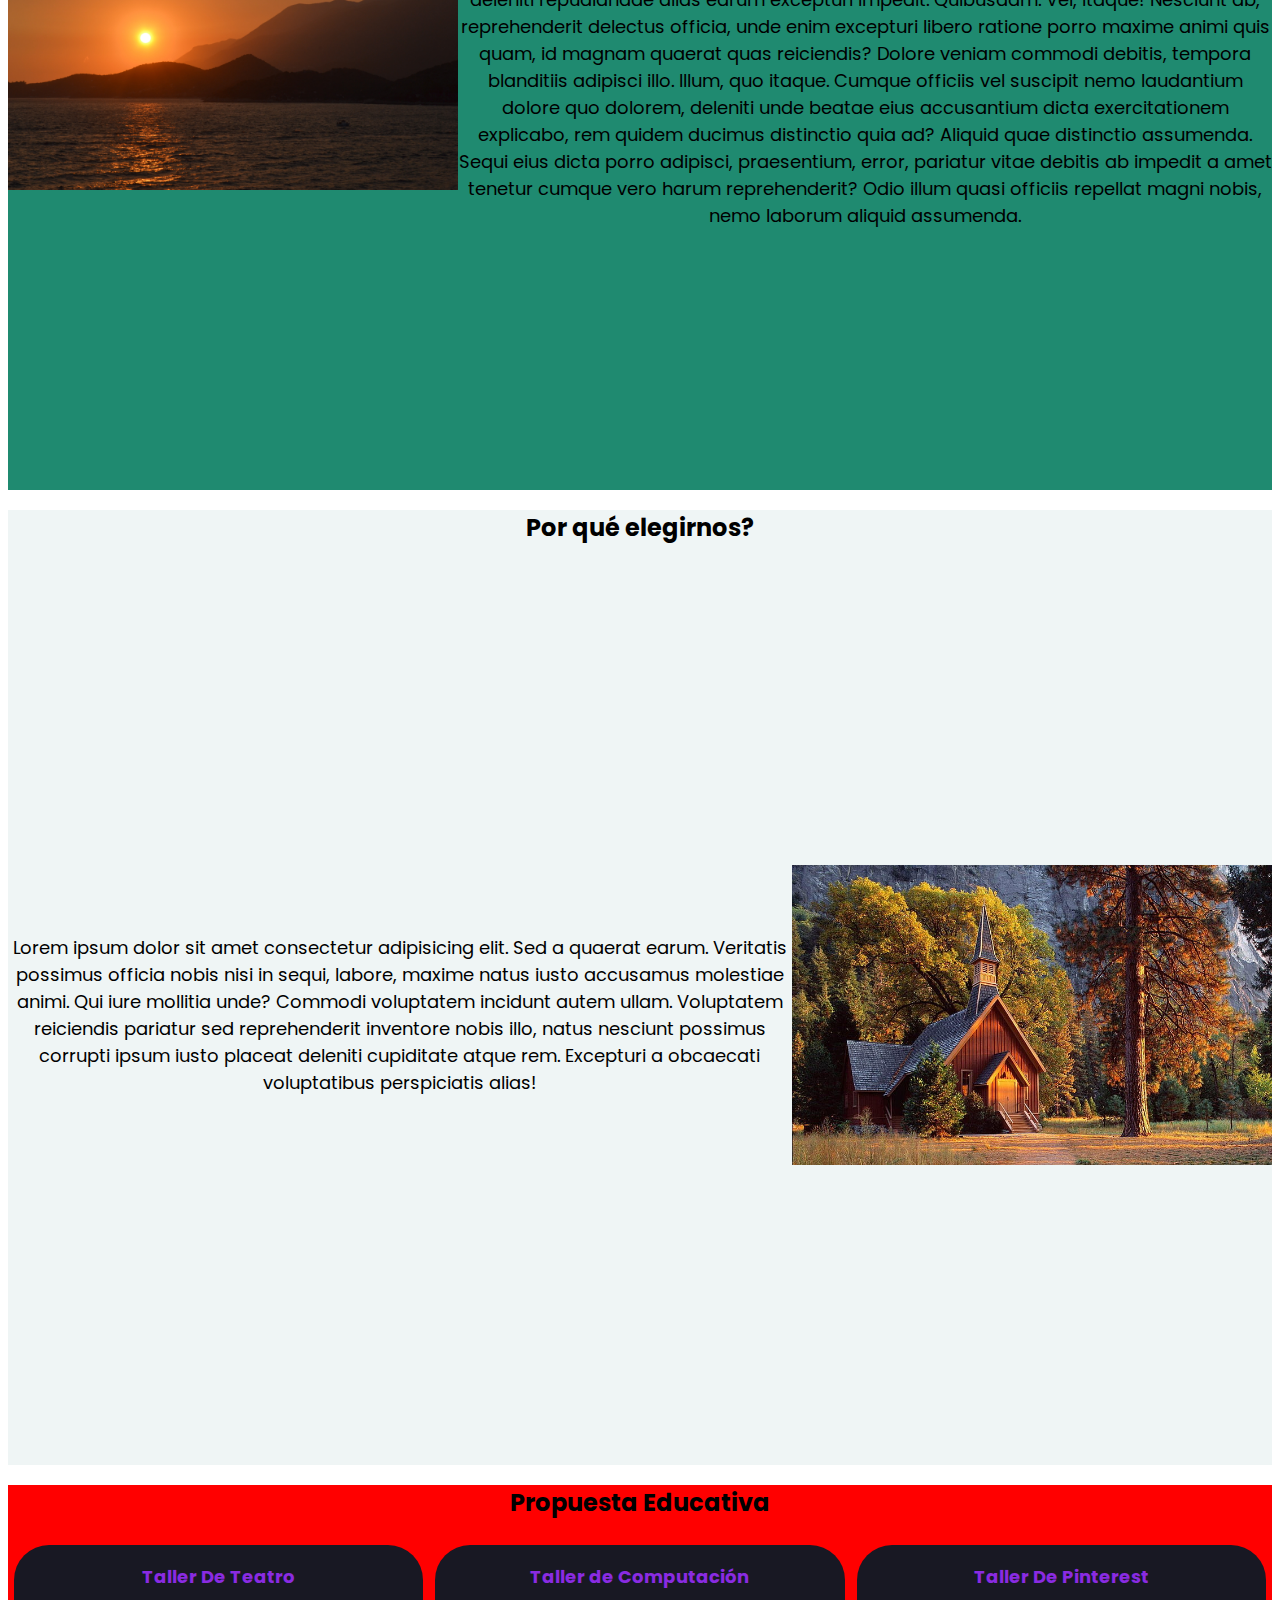
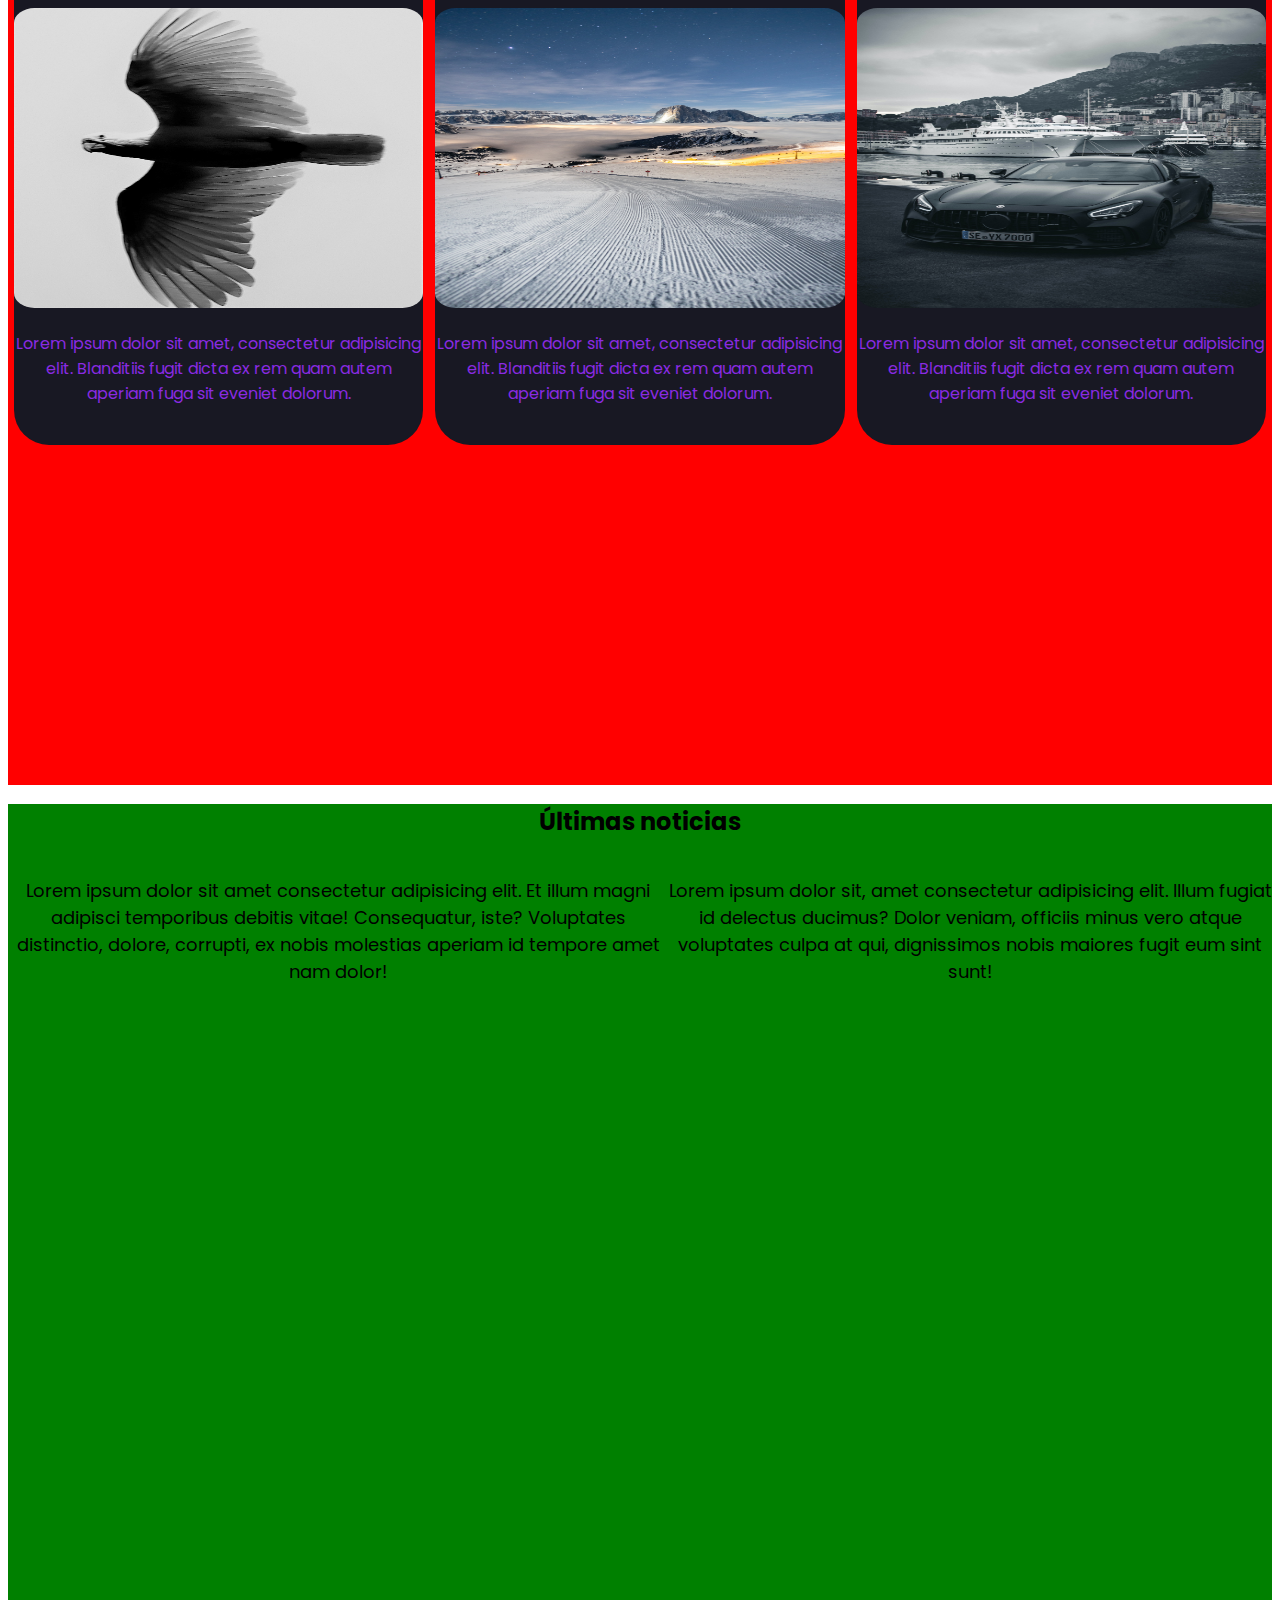
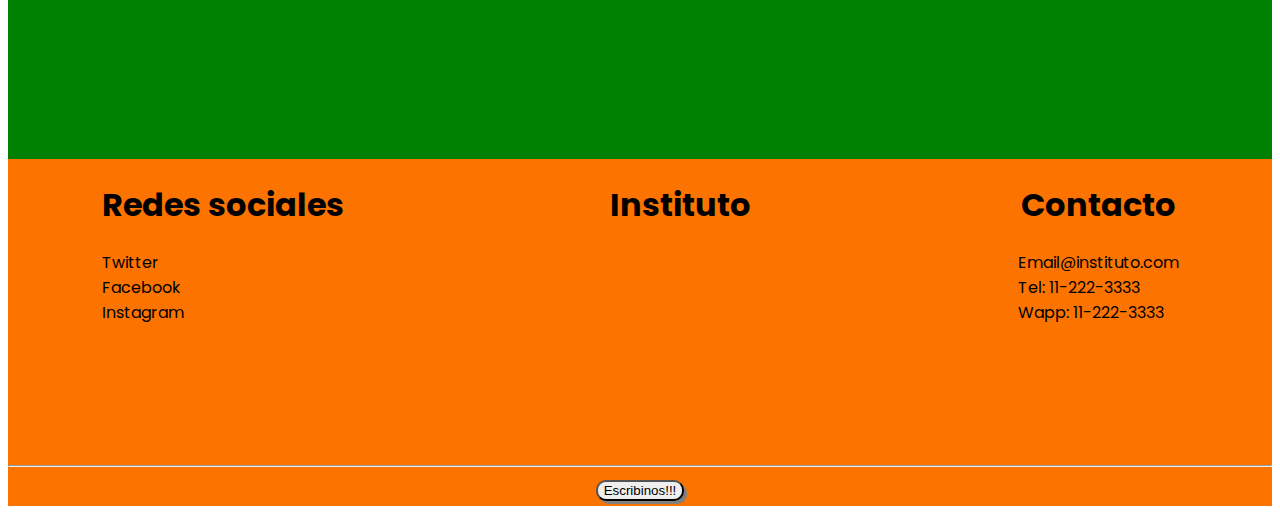
==== commit 21faf69d: "Terminando el formulario de contacto" ====
--- a/index.html
+++ b/index.html
@@ -5,30 +5,38 @@
     <meta name="viewport" content="width=device-width, initial-scale=1.0">
     <link rel="stylesheet" href="CSS/styles.css">
     <link href="https://cdn.jsdelivr.net/npm/bootstrap@5.3.0/dist/css/bootstrap.min.css" rel="stylesheet" integrity="sha384-9ndCyUaIbzAi2FUVXJi0CjmCapSmO7SnpJef0486qhLnuZ2cdeRhO02iuK6FUUVM" crossorigin="anonymous">
-    <title>Document</title>
+    <link rel="preconnect" href="https://fonts.googleapis.com">
+    <link rel="preconnect" href="https://fonts.gstatic.com" crossorigin>
+    <link href="https://fonts.googleapis.com/css2?family=Belanosima:wght@600&family=Poppins:wght@200&display=swap" rel="stylesheet">
+    <title>Educación Primaria UntrefSchool</title>
 </head>
 <body>
 
 
-    <nav class="navbar navbar-expand-lg bg-body-tertiary" data-bs-theme="dark">
+    <nav id="home-nav" class="navbar navbar-expand-lg bg-body-tertiary" data-bs-theme="dark">
         <div class="container-fluid">
-          <!-- <a class="navbar-brand" href="#">UntrefSchool</a> -->
           <button class="navbar-toggler" type="button" data-bs-toggle="collapse" data-bs-target="#navbarNav" aria-controls="navbarNav" aria-expanded="false" aria-label="Toggle navigation">
             <span class="navbar-toggler-icon"></span>
           </button>
           <div class="collapse navbar-collapse" id="navbarNav">
             <ul class="navbar-nav">
               <li class="nav-item">
-                <a class="nav-link active" aria-current="page" href="#">Home</a>
+                <a class="nav-link" aria-current="page" href="#home-nav">Home</a>
               </li>
               <li class="nav-item">
-                <a class="nav-link" href="#quienes-somos">Features</a>
+                <a class="nav-link" href="#quienes-somos">Quienes Somos</a>
               </li>
               <li class="nav-item">
-                <a class="nav-link" href="#porque-elegirnos">Pricing</a>
+                <a class="nav-link" href="#porque-elegirnoss">Por que Elegirnos</a>
               </li>
               <li class="nav-item">
-                <a class="nav-link disabled">Disabled</a>
+                <a class="nav-link" href="#propuesta-eduu">Propuestas Educativas</a>
+              </li>
+              <li class="nav-item">
+                <a class="nav-link" href="#ultima-noti">Noticias</a>
+              </li>
+              <li class="nav-item">
+                <a class="nav-link" href="#contactos">Contacto</a>
               </li>
             </ul>
           </div>
@@ -38,19 +46,17 @@
 
 <header> 
   <div class="home-principal">
-    <div class="titulo"><h1>UntrefSchool</h1></div>
-        <h2>Educación Primaria</h2>
+    <div><h1><span>UntrefSchool</span></h1></div>
+        <h2><span class="letra-color">Educación Primaria</span></h2>
     </div>
   </div>
-        
-    
 </header>
 
 <main>
-    
-    <div class="home">
-        <h2 id="quienes-somos">Quienes somos</h2>
-        <img src="img/atardecer-quienes-somos.jpg" alt="atardecer" width="200px" height="200px">
+    <div class="fondo-quien-somos">
+      <h2 id="quienes-somos">Quienes somos</h2>
+      <div class="home">
+        <img class="imagen" src="img/atardecer-quienes-somos.jpg" alt="atardecer" width="200px" height="200px">
         <div>
         <p>Lorem, ipsum dolor sit amet consectetur adipisicing elit. Necessitatibus deleniti ducimus amet ea, cumque odio exercitationem eveniet dolore, maiores minima voluptatum officiis consequuntur vero, tempora veniam enim similique eaque perferendis!
             Doloribus voluptate laborum delectus corrupti laboriosam quod magni libero adipisci! Dolorum dolore, qui consequatur neque cumque dolores obcaecati error aperiam a veniam optio deleniti repudiandae alias earum excepturi impedit. Quibusdam.
@@ -60,63 +66,72 @@
         </p>
     </div>
     </div>
+    </div>
     
     
-    <div class="porque-elegirnos">
-        <h2 id="porque-elegirnos">Por qué elegirnos?</h2>
+    <div class="fondo-porq-elegirnos">
+      <h2 id="porque-elegirnoss">Por qué elegirnos?</h2>
+      <div class="porque-elegirnos">
+        
         <div>
             <P>Lorem ipsum dolor sit amet consectetur adipisicing elit. Sed a quaerat earum. Veritatis possimus officia nobis nisi in sequi, labore, maxime natus iusto accusamus molestiae animi. Qui iure mollitia unde?
                 Commodi voluptatem incidunt autem ullam. Voluptatem reiciendis pariatur sed reprehenderit inventore nobis illo, natus nesciunt possimus corrupti ipsum iusto placeat deleniti cupiditate atque rem. Excepturi a obcaecati voluptatibus perspiciatis alias!</P>
         </div>
-        <img src="img/paisaje.jpg" alt="por que elegirnos" width="200px" height="200px">
+        <img class="imagen" src="img/paisaje.jpg" alt="por que elegirnos" width="200px" height="200px">
+    </div>
     </div>
     
     
-        
+    <div class="propuesta-fondo">
+        <h2 id="propuesta-eduu">Propuesta Educativa</h2>
         <div class="container">
-            <h2>Propuesta Educativa</h2>
+            
             <div class="cards">
-                <h3>Padre rico, padre pobre</h3>
+                <h3>Taller De Teatro</h3>
                 <img class="propuesta-edu" src="img/propuesta-educativa.jpg" alt="Propuesta Educativa" height="300px" width="300px">
-                <p>Lorem ipsum dolor sit amet, consectetur adipisicing elit. Blanditiis fugit dicta ex rem quam autem aperiam fuga sit eveniet dolorum.</p>
+                <p class="comentario">Lorem ipsum dolor sit amet, consectetur adipisicing elit. Blanditiis fugit dicta ex rem quam autem aperiam fuga sit eveniet dolorum.</p>
             </div>
         
             <div class="cards2">
-                <h3>Piense y hagase rico</h3>
+                <h3>Taller de Computación</h3>
                 <img class="propuesta-edu" src="img/nieve-Propuesta-educativa.jpg" alt="propuesta-educativa" height="300px" width="300px">
-                <p>Lorem ipsum dolor sit amet, consectetur adipisicing elit. Blanditiis fugit dicta ex rem quam autem aperiam fuga sit eveniet dolorum.</p>
+                <p class="comentario">Lorem ipsum dolor sit amet, consectetur adipisicing elit. Blanditiis fugit dicta ex rem quam autem aperiam fuga sit eveniet dolorum.</p>
             </div>
              
             <div class="cards3">
-                <h3>La ciencia de hacerse rico</h3>
+                <h3>Taller De Pinterest</h3>
                 <img class="propuesta-edu" src="img/autos-propuesta-educativa.jpg" alt="propuesta-educativa" height="300px" width="300px">
-                <p>Lorem ipsum dolor sit amet, consectetur adipisicing elit. Blanditiis fugit dicta ex rem quam autem aperiam fuga sit eveniet dolorum.</p>
+                <p class="comentario">Lorem ipsum dolor sit amet, consectetur adipisicing elit. Blanditiis fugit dicta ex rem quam autem aperiam fuga sit eveniet dolorum.</p>
             </div>
         </div>
+    </div>
+    
         
         
-        
-    <div class="ultima-noticia">
-        <h2>Últimas noticias</h2>
-        <div>
-            <p>Lorem ipsum dolor sit amet consectetur adipisicing elit. Et illum magni adipisci temporibus debitis vitae! Consequatur, iste? Voluptates distinctio, dolore, corrupti, ex nobis molestias aperiam id tempore amet nam dolor!
-            </p>
+        <div class="fondo-noticia">
+          <h2 id="ultima-noti">Últimas noticias</h2>
+          <div class="ultima-noticia">
+            <div>
+                <p>Lorem ipsum dolor sit amet consectetur adipisicing elit. Et illum magni adipisci temporibus debitis vitae! Consequatur, iste? Voluptates distinctio, dolore, corrupti, ex nobis molestias aperiam id tempore amet nam dolor!
+                </p>
+            </div>
+            <div>
+                <p>Lorem ipsum dolor sit, amet consectetur adipisicing elit. Illum fugiat id delectus ducimus? Dolor veniam, officiis minus vero atque voluptates culpa at qui, dignissimos nobis maiores fugit eum sint sunt!</p>
+            </div>
         </div>
-        <div>
-            <p>Lorem ipsum dolor sit, amet consectetur adipisicing elit. Illum fugiat id delectus ducimus? Dolor veniam, officiis minus vero atque voluptates culpa at qui, dignissimos nobis maiores fugit eum sint sunt!</p>
         </div>
-    </div>
+    
 </main>
    
 
-<footer>
+<footer id="contactos">
     <div class="contenedor">
         <div>
             <h1>Redes sociales</h1>
             
-                <a href="https://twitter.com/">Twitter</a></li>
-                <a href="https://www.facebook.com/">Facebook</a></li>
-                <a href="https://www.instagram.com/">Instagram</a></li>
+                <a href="https://twitter.com/" target="_blank">Twitter</a></li>
+                <a href="https://www.facebook.com/" target="_blank">Facebook</a></li>
+                <a href="https://www.instagram.com/" target="_blank">Instagram</a></li>
         
         </div>
         <div>
@@ -125,15 +140,16 @@
         </div>
         <div>
             <h1>Contacto</h1>
-            <a href="mailto:elcorreoquequieres@correo.com" target="_blank">Aquí el texto que quieras</a>
-            <a href="tel:+34000000000" target="_blank">Clicka para llamar</a>
-            <a href="https://wa.me/34555005500" target="_blank">Anchor text</a>
+            <a href="mailto:elcorreoquequieres@correo.com" target="_blank">Email@instituto.com</a>
+            <a href="tel:+54000000000" target="_blank">Tel: 11-222-3333</a>
+            <a href="https://wa.me/112223333" target="_blank">Wapp: 11-222-3333</a>
         </div>
-       
-    </div>
-   <div class="Copyright">
-    <p>Copyright 2023©</p>
-   </div> 
+       </div>
+       <hr>
+          <button type="button" class="btn btn-primary"><a href="contacto.html">Escribinos!!!</a></button>
+      
+          
+        
 </footer>
 
 <script src="https://cdn.jsdelivr.net/npm/bootstrap@5.3.0/dist/js/bootstrap.bundle.min.js" integrity="sha384-geWF76RCwLtnZ8qwWowPQNguL3RmwHVBC9FhGdlKrxdiJJigb/j/68SIy3Te4Bkz" crossorigin="anonymous"></script>
--- a/CSS/styles.css
+++ b/CSS/styles.css
@@ -1,148 +1,260 @@
-
-
-
-
-.container{
-    display: flex;
-    width: 100vw;
-   /* height: 100vh*/
-    justify-content: center;
-    align-items: center;
-    margin-top: 0;
+html {
+  scroll-behavior: smooth;
+}
+
+body {
+  font-family: "Belanosima", sans-serif !important;
+  font-family: "Poppins", sans-serif !important;
+}
+.nav-link {
+  color: red !important;
+}
+
+.container {
+  display: flex;
+  width: 100%;
+  justify-content: center;
+  align-items: center;
+  margin-top: 0;
+  text-align: center;
+}
+
+.cards {
+  width: 320px;
+  height: 500px;
+  background-color: #181823;
+  border-radius: 35px;
+  margin: auto;
+}
+
+.cards2 {
+  background-color: #181823;
+  width: 320px;
+  height: 500px;
+  border-radius: 35px;
+  margin: auto;
+}
+.comentario,
+h3 {
+  color: blueviolet !important;
+}
+
+.cards3 {
+  background-color: #181823;
+  width: 320px;
+  height: 500px;
+  border-radius: 35px;
+  margin: auto;
+}
+
+.propuesta-fondo {
+  background-color: red;
+}
+
+.home {
+  display: flex;
+  align-items: center;
+  height: 100vh;
+}
+
+a {
+  text-decoration-line: none !important;
+  color: black !important;
+  display: flex;
+}
+
+.ultima-noticia {
+  display: flex;
+  height: 100vh;
+}
+.fondo-quien-somos {
+  background-color: #1f8a70;
+}
+
+.fondo-noticia {
+  background-color: green;
+}
+
+.porque-elegirnos {
+  height: 100vh;
+  align-items: center;
+}
+.fondo-porq-elegirnos {
+  background-color: #eff5f5;
+}
+
+footer {
+  background-color: #fc7300;
+}
+
+header {
+  display: flex;
+  justify-content: center;
+  align-items: center;
+  height: 100vh;
+  width: 100vw;
+  background-color: #00425a;
+}
+.btn-primary {
+  margin: 5px;
+  border-radius: 10px !important;
+  box-shadow: 3px 3px grey;
+}
+span {
+  color: #fc7300;
+}
+
+@media screen and (min-width: 320px) {
+  .container,
+  .contenedor,
+  .home,
+  .porque-elegirnos,
+  .ultima-noticia {
+    display: inline-block;
+  }
+}
+
+@media screen and (min-width: 320px) {
+  main,
+  footer {
     text-align: center;
-    background-color: red;
-}
-
-.cards{
-    width: 320px;
-    height: 500px;
-    background-color: aqua;
-    border-radius: 40px;
-    margin: auto;
-}
-
-
-.cards2{
-    background-color: aqua;
-    width: 320px;
-    height: 500px;
-    border-radius: 40px;
-    margin: auto;
-}
-
-
-.cards3{
-    background-color: aqua;
-    width: 320px;
-    height: 500px;
-    border-radius: 40px;
-    margin: auto;
-}
-
-.home{
-   display: flex;
-   align-items: center;
-   /*height: 100vh;*/
-   background-color: blue;
-}
-
-
-.contenedor{
-    display: flex;
+  }
+}
+
+@media screen and (min-width: 320px) {
+  .cards,
+  .cards2,
+  .cards3 {
+    width: 90%;
+  }
+}
+
+@media screen and (min-width: 320px) {
+  header {
+    width: 100%;
+  }
+}
+
+@media screen and (min-width: 320px) {
+  .propuesta-edu {
+    width: 100%;
+    border-radius: 5%;
+  }
+}
+
+@media screen and (min-width: 320px) {
+  .cards,
+  .cards2,
+  .cards3 {
+    margin-bottom: 5px;
+  }
+}
+
+@media screen and (min-width: 320px) {
+  h3 {
+    font-size: 18px !important;
+  }
+}
+@media screen and (min-width: 320px) {
+  .home {
+    height: 100%;
+  }
+}
+
+@media screen and (min-width: 320px) {
+  p {
+    font-size: 14px;
+  }
+}
+
+@media screen and (min-width: 768px) {
+  .container {
+    display: flex;
+  }
+}
+@media screen and (min-width: 768px) {
+  .cards,
+  .cards2,
+  .cards3 {
+    width: 40% !important;
+    margin: 6px;
+  }
+}
+@media screen and (min-width: 768px) {
+  .propuesta-edu {
+    width: 100%;
+    border-radius: 5%;
+  }
+}
+@media screen and (min-width: 768px) {
+  h3 {
+    font-size: 15px !important;
+  }
+}
+
+@media screen and (min-width: 768px) {
+  .comentario {
+    font-size: 14px !important;
+  }
+}
+
+@media screen and (min-width: 768px) {
+  .propuesta-fondo,
+  .home {
+    height: 100vh;
+  }
+}
+
+@media screen and (min-width: 768px) {
+  .contenedor {
+    display: flex !important;
     justify-content: space-around;
-}
-
-
-.Copyright{
-    text-align: center;
-}
-
-
-
-a{
-    
-    text-decoration-line: none !important;
-    color: black !important;
-    display: flex;
-}
-
-.ultima-noticia{
+  }
+}
+
+@media screen and (min-width: 768px) {
+  .ultima-noticia {
     display: flex;
     height: 100vh;
-    background-color: #FC7300;
-}
-
-.porque-elegirnos{
-    height: 100vh;
-    display: flex;
-    align-items: center;
-    background-color: blueviolet;
-}
-
-footer{
-    background-color: #FC7300;
-}
-
-
-header{
-    display: flex;
-    justify-content: center;
-    align-items: center;
-    height: 100vh;
-    width: 100vw;
-    background-color: #1F8A70;
-}
-
-
-/*main{
-    margin-top: 600px;
-}*/
-
-
-
-
-
-
-
-
-@media screen and (min-width: 320px) { 
-    .container, .contenedor, .home, .porque-elegirnos, .ultima-noticia {
-          display: inline-block;
-    }
-}
-
-@media screen and (min-width: 320px) { 
-    main, footer {
-              text-align: center;
-        }
-    }
-
-@media screen and (min-width: 320px) { 
-        .cards, .cards2, .cards3 {
-               width: 100%;   
-            }
-        }
-
-@media screen and (min-width: 320px) { 
-            header {
-                   width: 100%;   
-                }
-            }
-            
-@media screen and (min-width: 320px) { 
-  .propuesta-edu {
-            width: 100%;   
-     }
-}
-  
-@media screen and (min-width: 320px) { 
-    .cards, .cards2, .cards3 {
-              margin-bottom : 5px;   
-       }
-  }
-
-  @media screen and (min-width: 320px) { 
-    h3 {
-          font-size: 20px !important;     
-       }
-  }+  }
+}
+
+@media screen and (min-width: 1024px) {
+  .home {
+    display: flex;
+  }
+}
+@media screen and (min-width: 1024px) {
+  .imagen {
+    width: 500px;
+    height: 300px;
+  }
+}
+@media screen and (min-width: 1024px) {
+  p {
+    font-size: 18px;
+  }
+}
+@media screen and (min-width: 1024px) {
+  .porque-elegirnos {
+    display: flex;
+  }
+}
+@media screen and (min-width: 1024px) {
+  .comentario {
+    font-size: 16px !important;
+  }
+}
+@media screen and (min-width: 1024px) {
+  h3 {
+    font-size: 18px !important;
+  }
+}
+@media screen and (min-width: 1024px) {
+  .cards,
+  .cards2,
+  .cards3 {
+    width: 35% !important;
+    margin: 6px;
+  }
+}
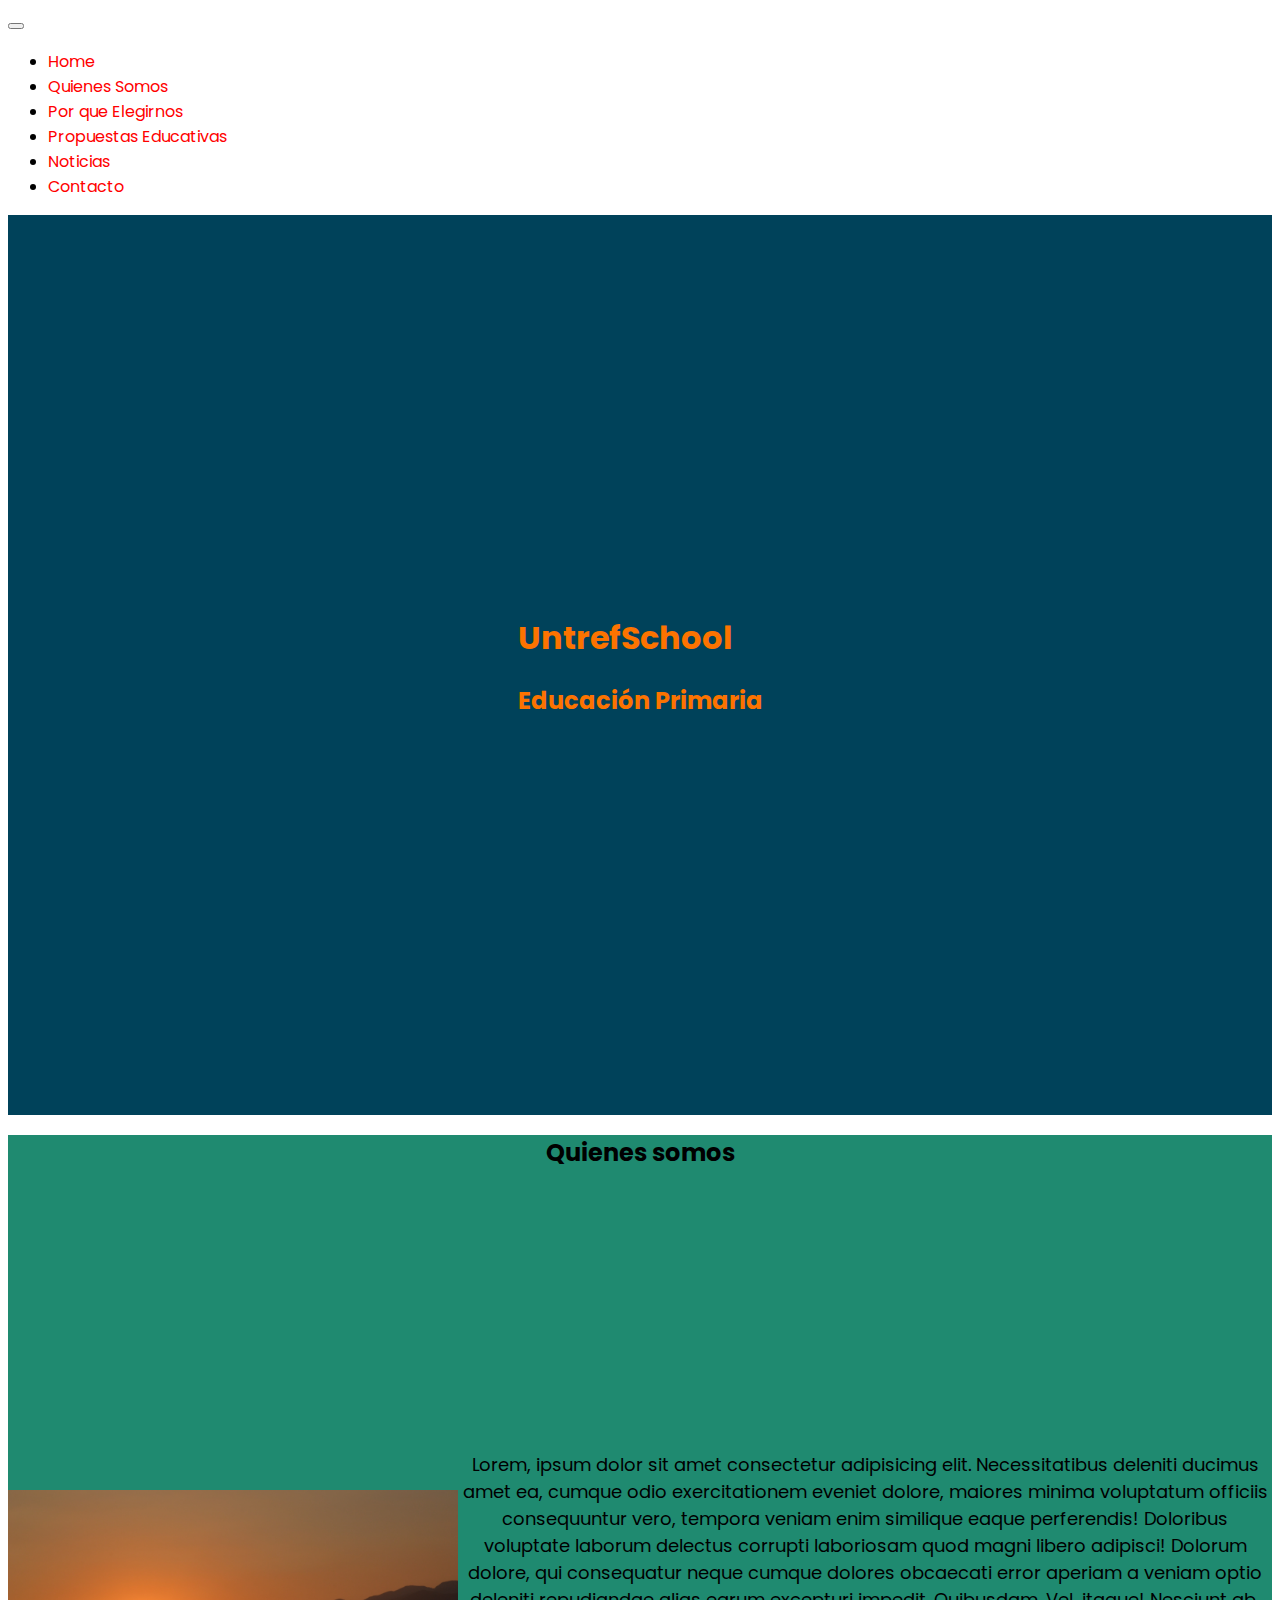
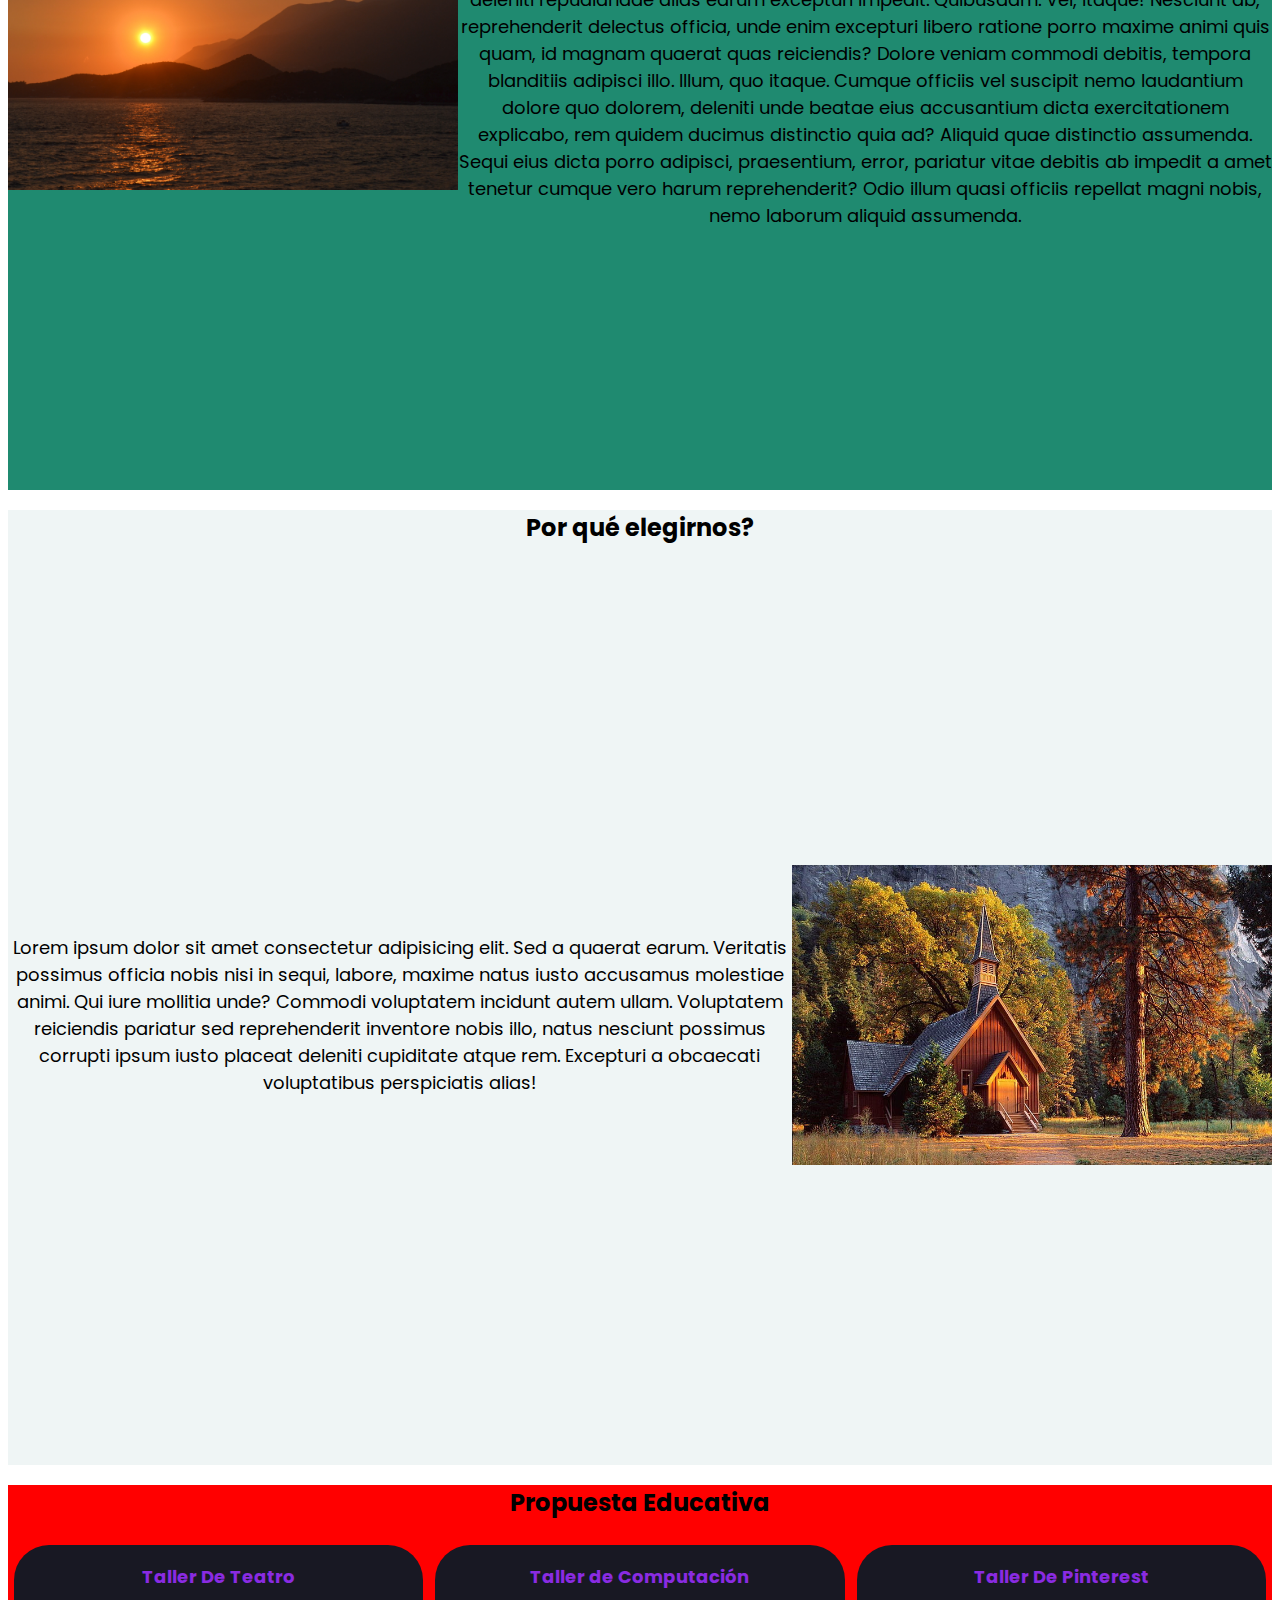
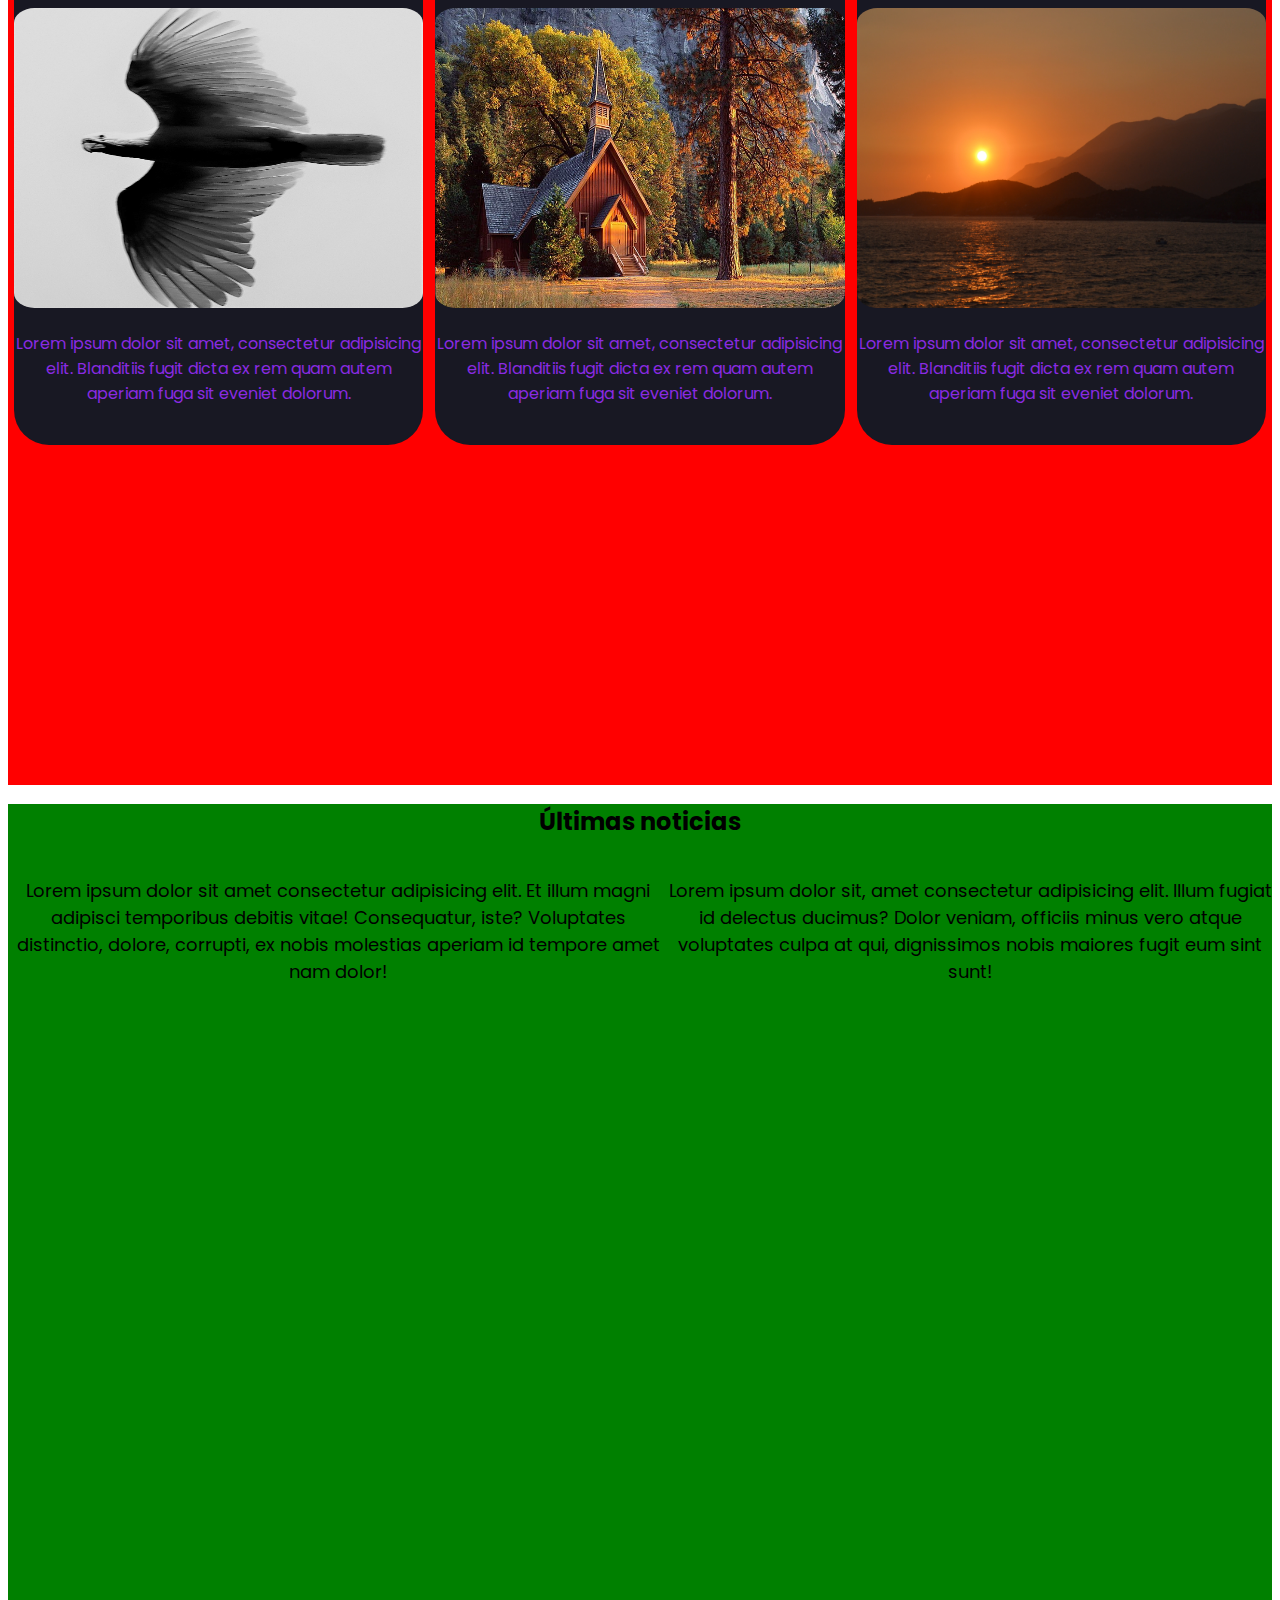
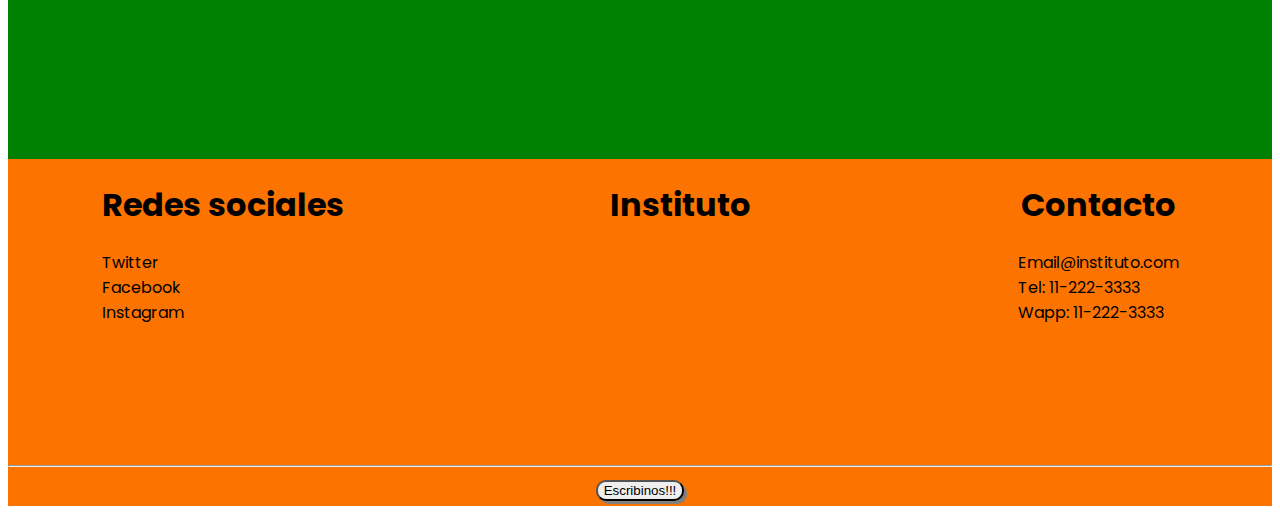
==== commit 061ad78d: "cambiando imagenes" ====
--- a/index.html
+++ b/index.html
@@ -3,6 +3,8 @@
 <head>
     <meta charset="UTF-8">
     <meta name="viewport" content="width=device-width, initial-scale=1.0">
+    <meta name="description" content="Pagina para la Educación primaria de UntrefSchool">
+    <meta name="author" content="Sena Axel Nahuel">
     <link rel="stylesheet" href="CSS/styles.css">
     <link href="https://cdn.jsdelivr.net/npm/bootstrap@5.3.0/dist/css/bootstrap.min.css" rel="stylesheet" integrity="sha384-9ndCyUaIbzAi2FUVXJi0CjmCapSmO7SnpJef0486qhLnuZ2cdeRhO02iuK6FUUVM" crossorigin="anonymous">
     <link rel="preconnect" href="https://fonts.googleapis.com">
@@ -94,13 +96,13 @@
         
             <div class="cards2">
                 <h3>Taller de Computación</h3>
-                <img class="propuesta-edu" src="img/nieve-Propuesta-educativa.jpg" alt="propuesta-educativa" height="300px" width="300px">
+                <img class="propuesta-edu" src="img/paisaje.jpg" alt="propuesta-educativa" height="300px" width="300px">
                 <p class="comentario">Lorem ipsum dolor sit amet, consectetur adipisicing elit. Blanditiis fugit dicta ex rem quam autem aperiam fuga sit eveniet dolorum.</p>
             </div>
              
             <div class="cards3">
                 <h3>Taller De Pinterest</h3>
-                <img class="propuesta-edu" src="img/autos-propuesta-educativa.jpg" alt="propuesta-educativa" height="300px" width="300px">
+                <img class="propuesta-edu" src="img/atardecer-quienes-somos.jpg" alt="propuesta-educativa" height="300px" width="300px">
                 <p class="comentario">Lorem ipsum dolor sit amet, consectetur adipisicing elit. Blanditiis fugit dicta ex rem quam autem aperiam fuga sit eveniet dolorum.</p>
             </div>
         </div>
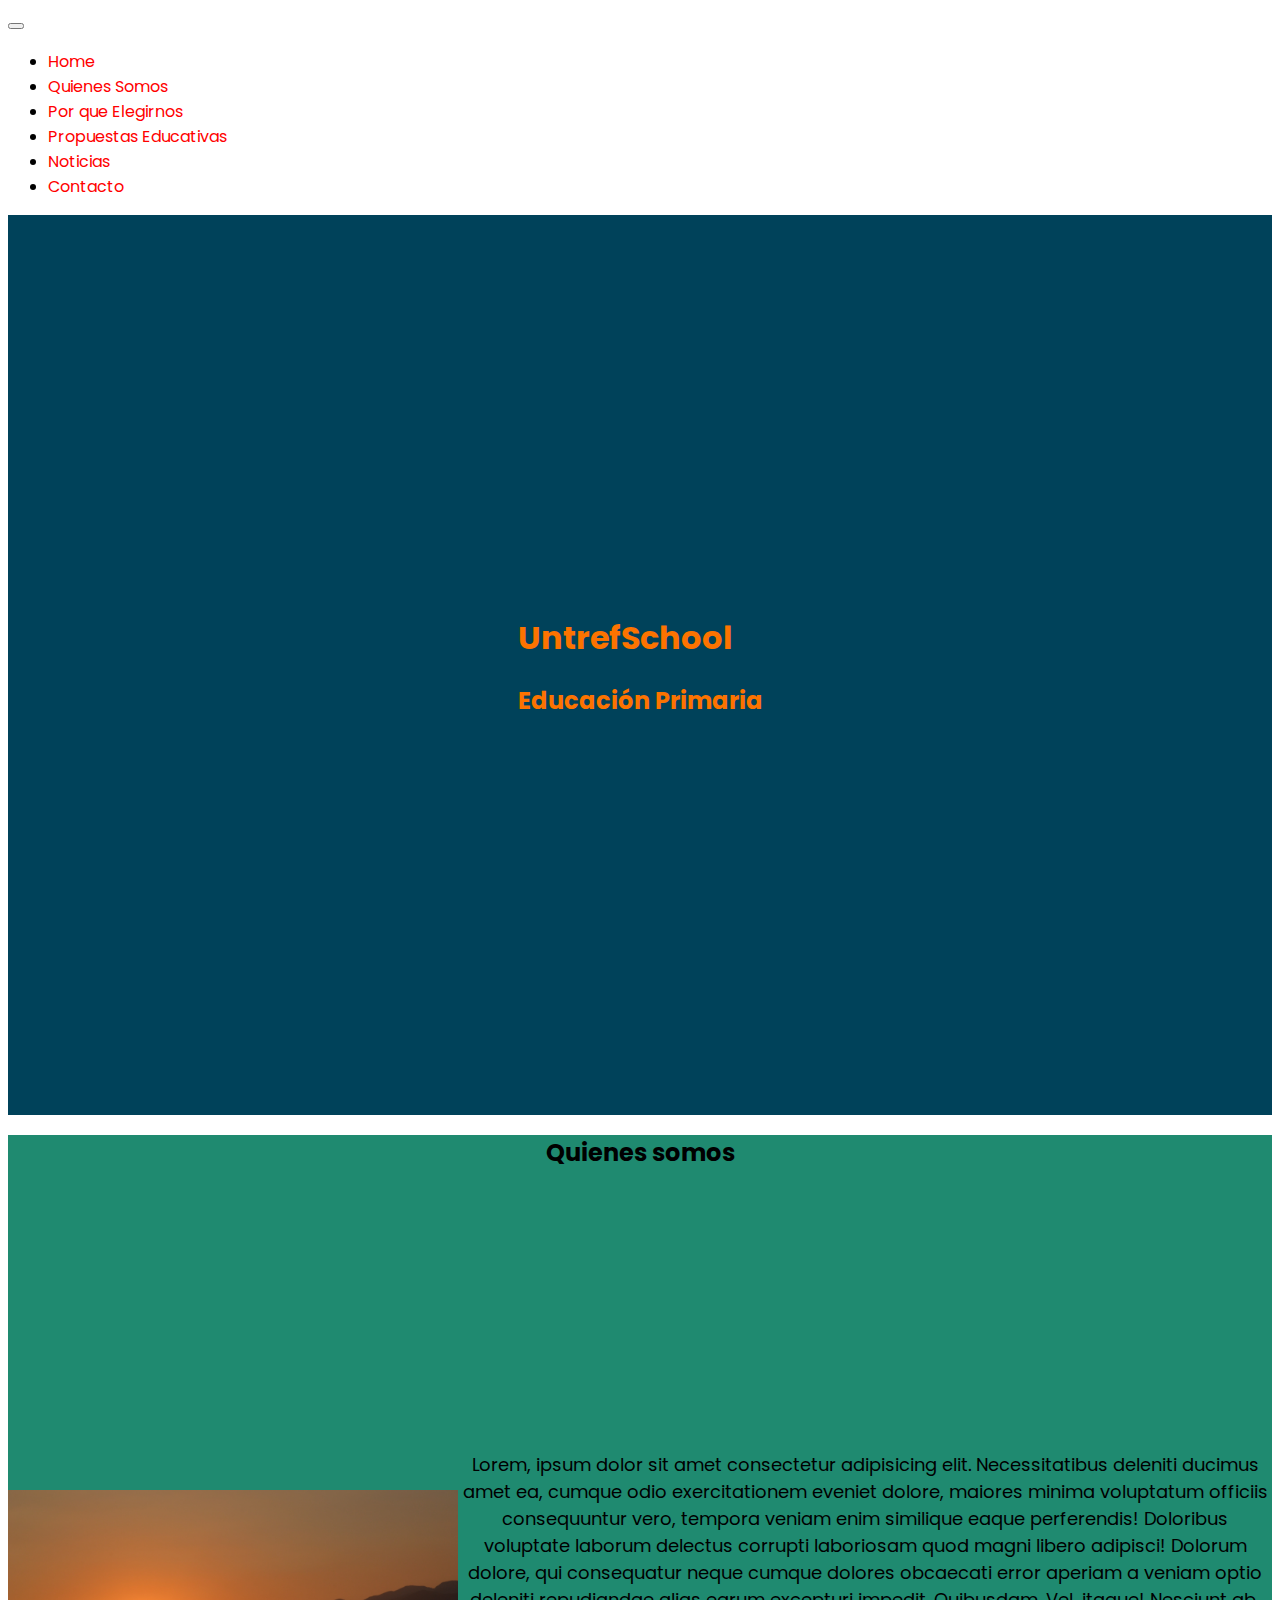
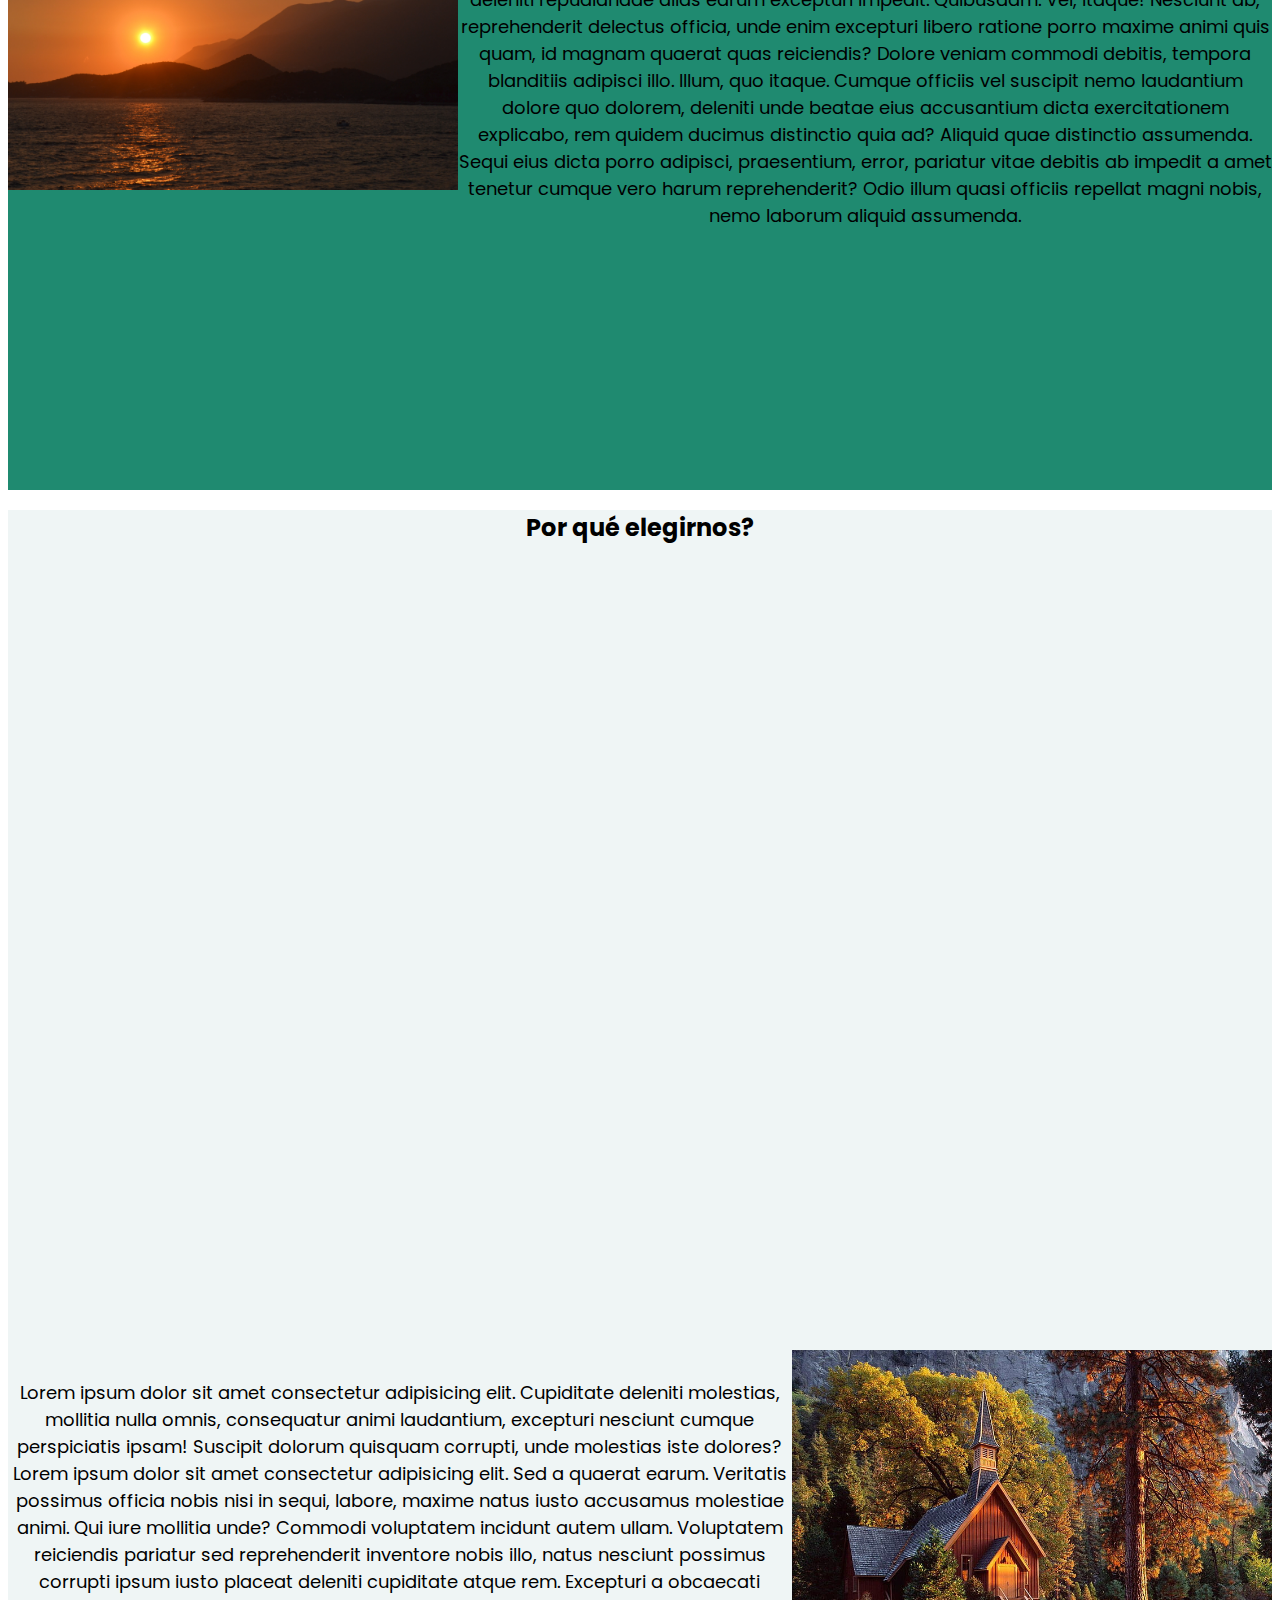
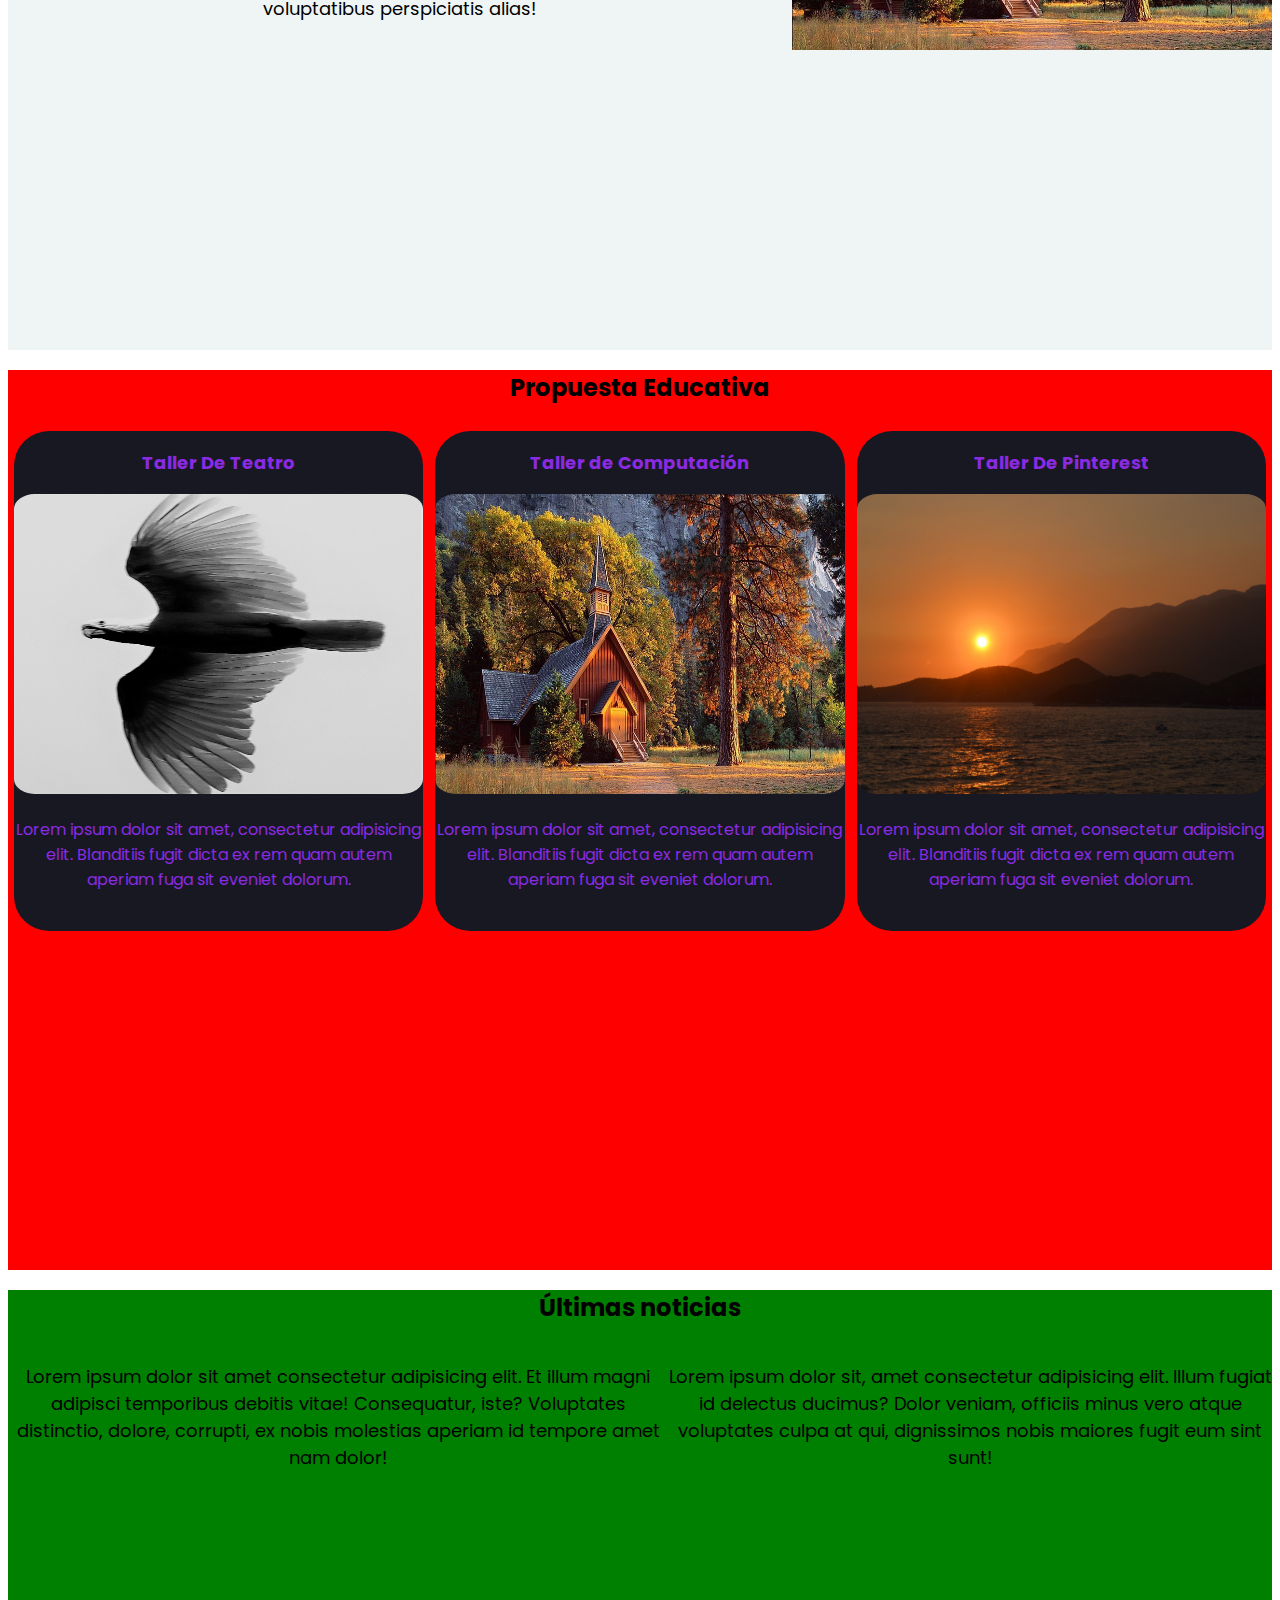
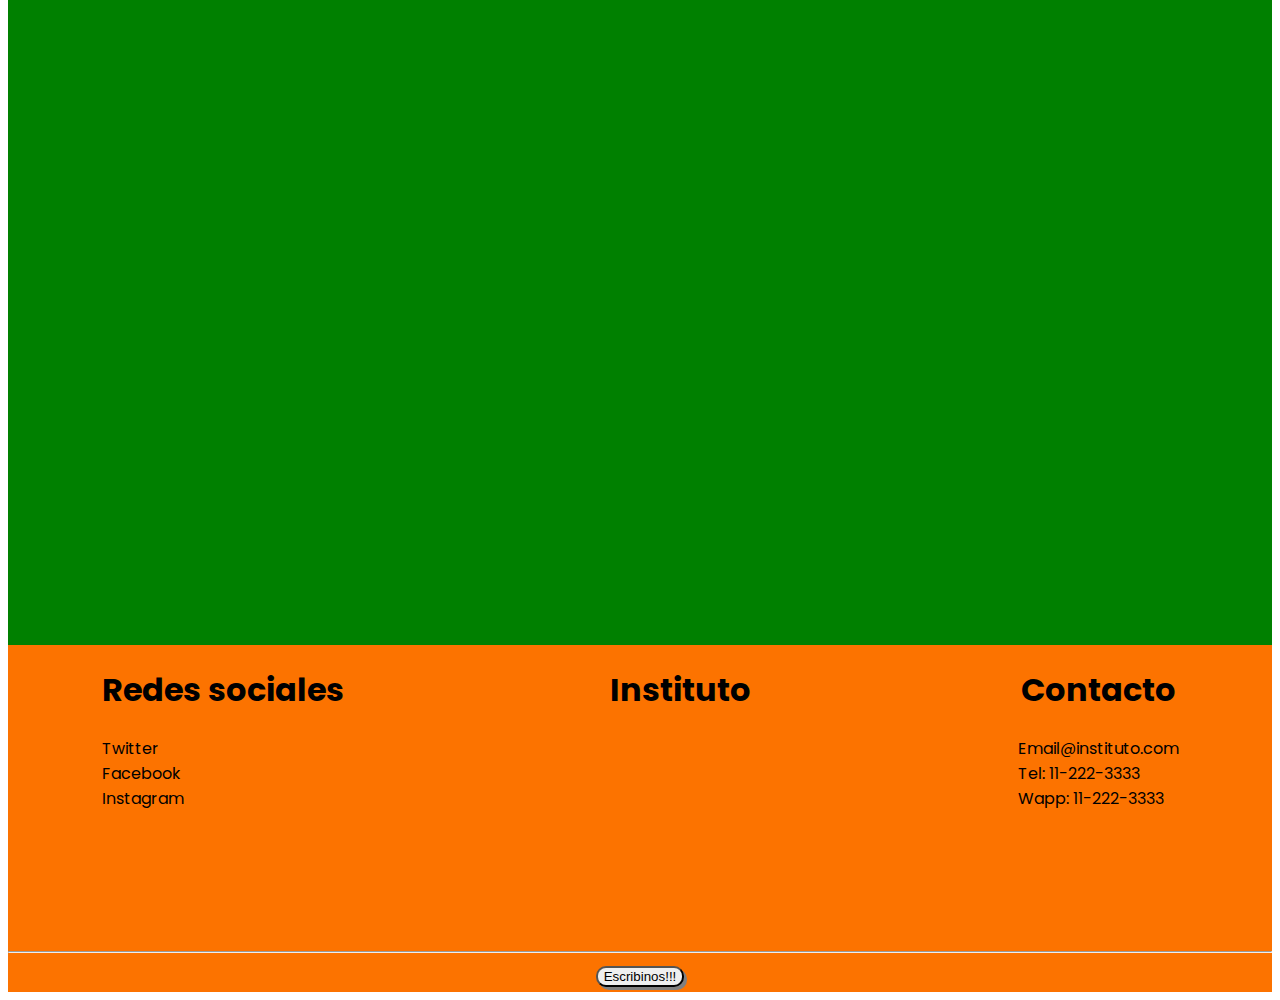
==== commit dcb0aa37: "rellenando los espacios en balnco" ====
--- a/index.html
+++ b/index.html
@@ -76,9 +76,10 @@
       <div class="porque-elegirnos">
         
         <div>
-            <P>Lorem ipsum dolor sit amet consectetur adipisicing elit. Sed a quaerat earum. Veritatis possimus officia nobis nisi in sequi, labore, maxime natus iusto accusamus molestiae animi. Qui iure mollitia unde?
+            <P>Lorem ipsum dolor sit amet consectetur adipisicing elit. Cupiditate deleniti molestias, mollitia nulla omnis, consequatur animi laudantium, excepturi nesciunt cumque perspiciatis ipsam! Suscipit dolorum quisquam corrupti, unde molestias iste dolores?Lorem ipsum dolor sit amet consectetur adipisicing elit. Sed a quaerat earum. Veritatis possimus officia nobis nisi in sequi, labore, maxime natus iusto accusamus molestiae animi. Qui iure mollitia unde?
                 Commodi voluptatem incidunt autem ullam. Voluptatem reiciendis pariatur sed reprehenderit inventore nobis illo, natus nesciunt possimus corrupti ipsum iusto placeat deleniti cupiditate atque rem. Excepturi a obcaecati voluptatibus perspiciatis alias!</P>
-        </div>
+        
+              </div>
         <img class="imagen" src="img/paisaje.jpg" alt="por que elegirnos" width="200px" height="200px">
     </div>
     </div>
--- a/CSS/styles.css
+++ b/CSS/styles.css
@@ -1,260 +1 @@
-html {
-  scroll-behavior: smooth;
-}
-
-body {
-  font-family: "Belanosima", sans-serif !important;
-  font-family: "Poppins", sans-serif !important;
-}
-.nav-link {
-  color: red !important;
-}
-
-.container {
-  display: flex;
-  width: 100%;
-  justify-content: center;
-  align-items: center;
-  margin-top: 0;
-  text-align: center;
-}
-
-.cards {
-  width: 320px;
-  height: 500px;
-  background-color: #181823;
-  border-radius: 35px;
-  margin: auto;
-}
-
-.cards2 {
-  background-color: #181823;
-  width: 320px;
-  height: 500px;
-  border-radius: 35px;
-  margin: auto;
-}
-.comentario,
-h3 {
-  color: blueviolet !important;
-}
-
-.cards3 {
-  background-color: #181823;
-  width: 320px;
-  height: 500px;
-  border-radius: 35px;
-  margin: auto;
-}
-
-.propuesta-fondo {
-  background-color: red;
-}
-
-.home {
-  display: flex;
-  align-items: center;
-  height: 100vh;
-}
-
-a {
-  text-decoration-line: none !important;
-  color: black !important;
-  display: flex;
-}
-
-.ultima-noticia {
-  display: flex;
-  height: 100vh;
-}
-.fondo-quien-somos {
-  background-color: #1f8a70;
-}
-
-.fondo-noticia {
-  background-color: green;
-}
-
-.porque-elegirnos {
-  height: 100vh;
-  align-items: center;
-}
-.fondo-porq-elegirnos {
-  background-color: #eff5f5;
-}
-
-footer {
-  background-color: #fc7300;
-}
-
-header {
-  display: flex;
-  justify-content: center;
-  align-items: center;
-  height: 100vh;
-  width: 100vw;
-  background-color: #00425a;
-}
-.btn-primary {
-  margin: 5px;
-  border-radius: 10px !important;
-  box-shadow: 3px 3px grey;
-}
-span {
-  color: #fc7300;
-}
-
-@media screen and (min-width: 320px) {
-  .container,
-  .contenedor,
-  .home,
-  .porque-elegirnos,
-  .ultima-noticia {
-    display: inline-block;
-  }
-}
-
-@media screen and (min-width: 320px) {
-  main,
-  footer {
-    text-align: center;
-  }
-}
-
-@media screen and (min-width: 320px) {
-  .cards,
-  .cards2,
-  .cards3 {
-    width: 90%;
-  }
-}
-
-@media screen and (min-width: 320px) {
-  header {
-    width: 100%;
-  }
-}
-
-@media screen and (min-width: 320px) {
-  .propuesta-edu {
-    width: 100%;
-    border-radius: 5%;
-  }
-}
-
-@media screen and (min-width: 320px) {
-  .cards,
-  .cards2,
-  .cards3 {
-    margin-bottom: 5px;
-  }
-}
-
-@media screen and (min-width: 320px) {
-  h3 {
-    font-size: 18px !important;
-  }
-}
-@media screen and (min-width: 320px) {
-  .home {
-    height: 100%;
-  }
-}
-
-@media screen and (min-width: 320px) {
-  p {
-    font-size: 14px;
-  }
-}
-
-@media screen and (min-width: 768px) {
-  .container {
-    display: flex;
-  }
-}
-@media screen and (min-width: 768px) {
-  .cards,
-  .cards2,
-  .cards3 {
-    width: 40% !important;
-    margin: 6px;
-  }
-}
-@media screen and (min-width: 768px) {
-  .propuesta-edu {
-    width: 100%;
-    border-radius: 5%;
-  }
-}
-@media screen and (min-width: 768px) {
-  h3 {
-    font-size: 15px !important;
-  }
-}
-
-@media screen and (min-width: 768px) {
-  .comentario {
-    font-size: 14px !important;
-  }
-}
-
-@media screen and (min-width: 768px) {
-  .propuesta-fondo,
-  .home {
-    height: 100vh;
-  }
-}
-
-@media screen and (min-width: 768px) {
-  .contenedor {
-    display: flex !important;
-    justify-content: space-around;
-  }
-}
-
-@media screen and (min-width: 768px) {
-  .ultima-noticia {
-    display: flex;
-    height: 100vh;
-  }
-}
-
-@media screen and (min-width: 1024px) {
-  .home {
-    display: flex;
-  }
-}
-@media screen and (min-width: 1024px) {
-  .imagen {
-    width: 500px;
-    height: 300px;
-  }
-}
-@media screen and (min-width: 1024px) {
-  p {
-    font-size: 18px;
-  }
-}
-@media screen and (min-width: 1024px) {
-  .porque-elegirnos {
-    display: flex;
-  }
-}
-@media screen and (min-width: 1024px) {
-  .comentario {
-    font-size: 16px !important;
-  }
-}
-@media screen and (min-width: 1024px) {
-  h3 {
-    font-size: 18px !important;
-  }
-}
-@media screen and (min-width: 1024px) {
-  .cards,
-  .cards2,
-  .cards3 {
-    width: 35% !important;
-    margin: 6px;
-  }
-}
+@import "./sass.css";
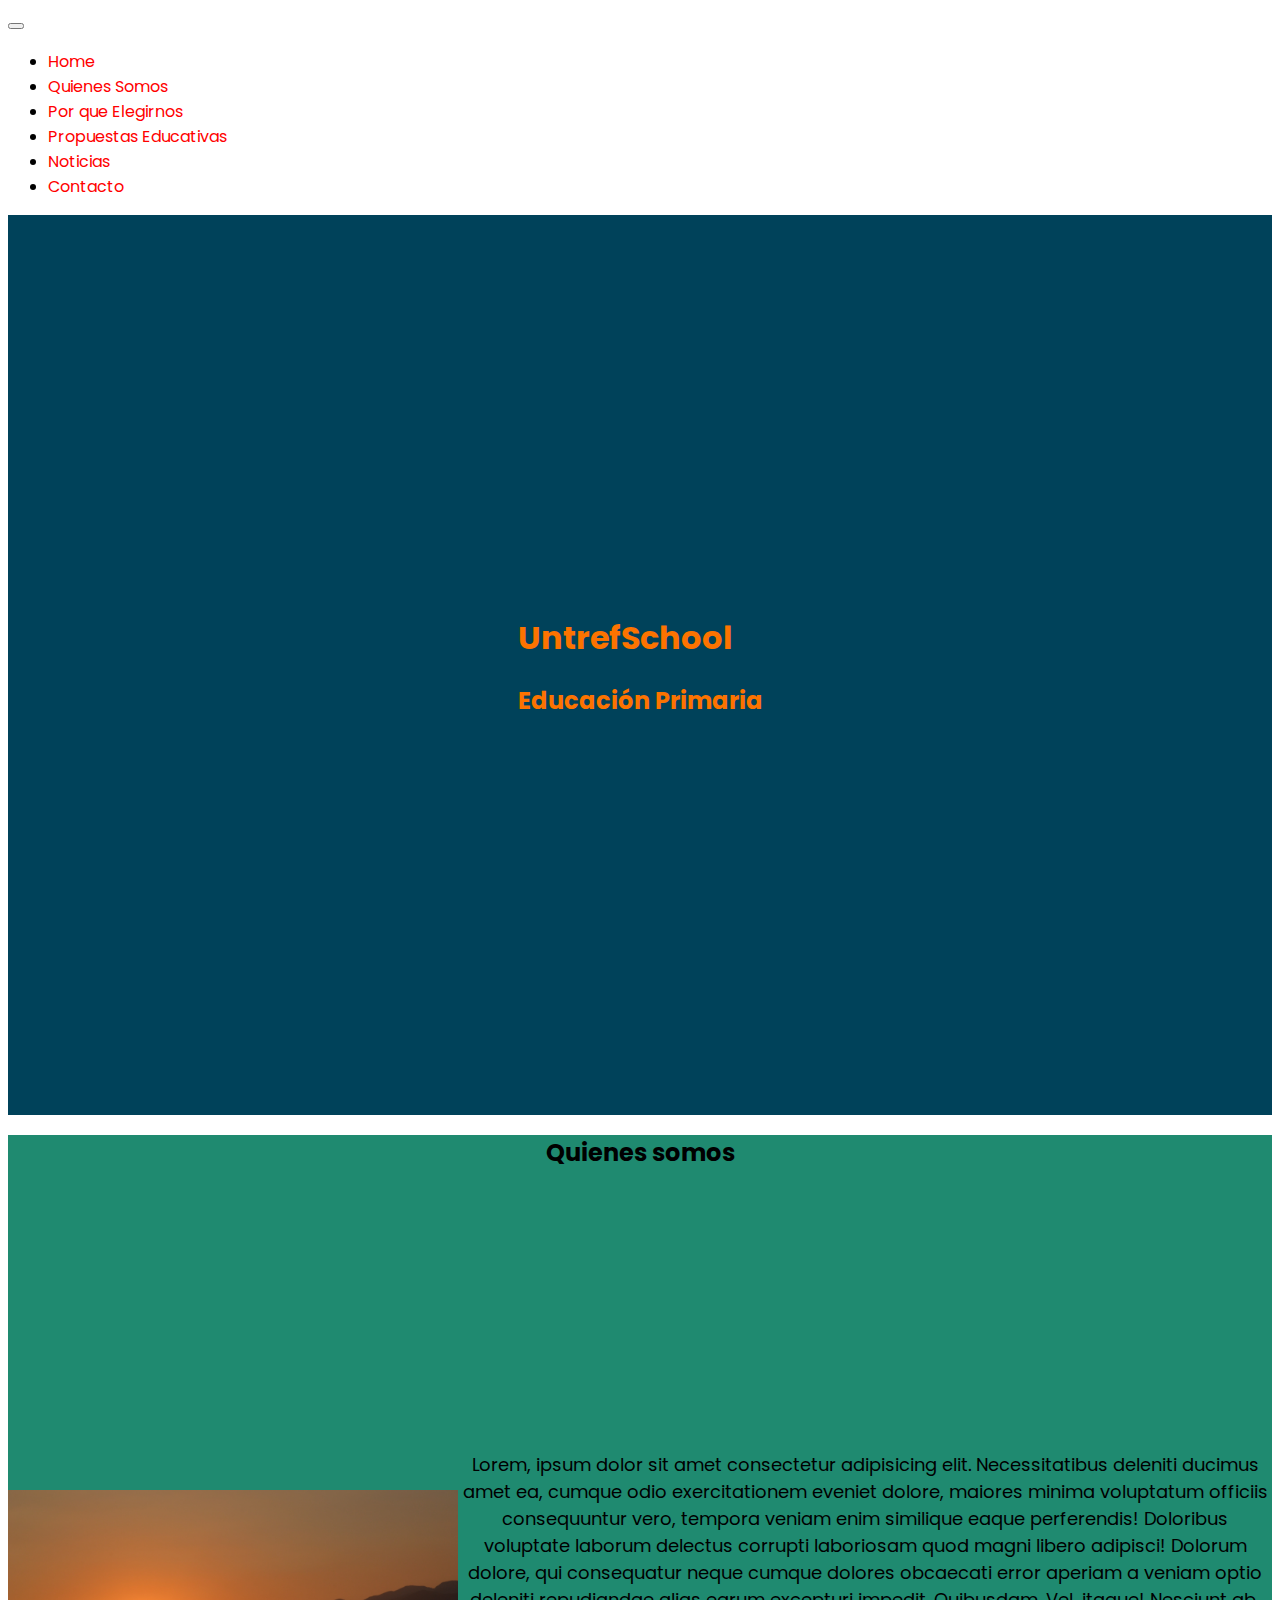
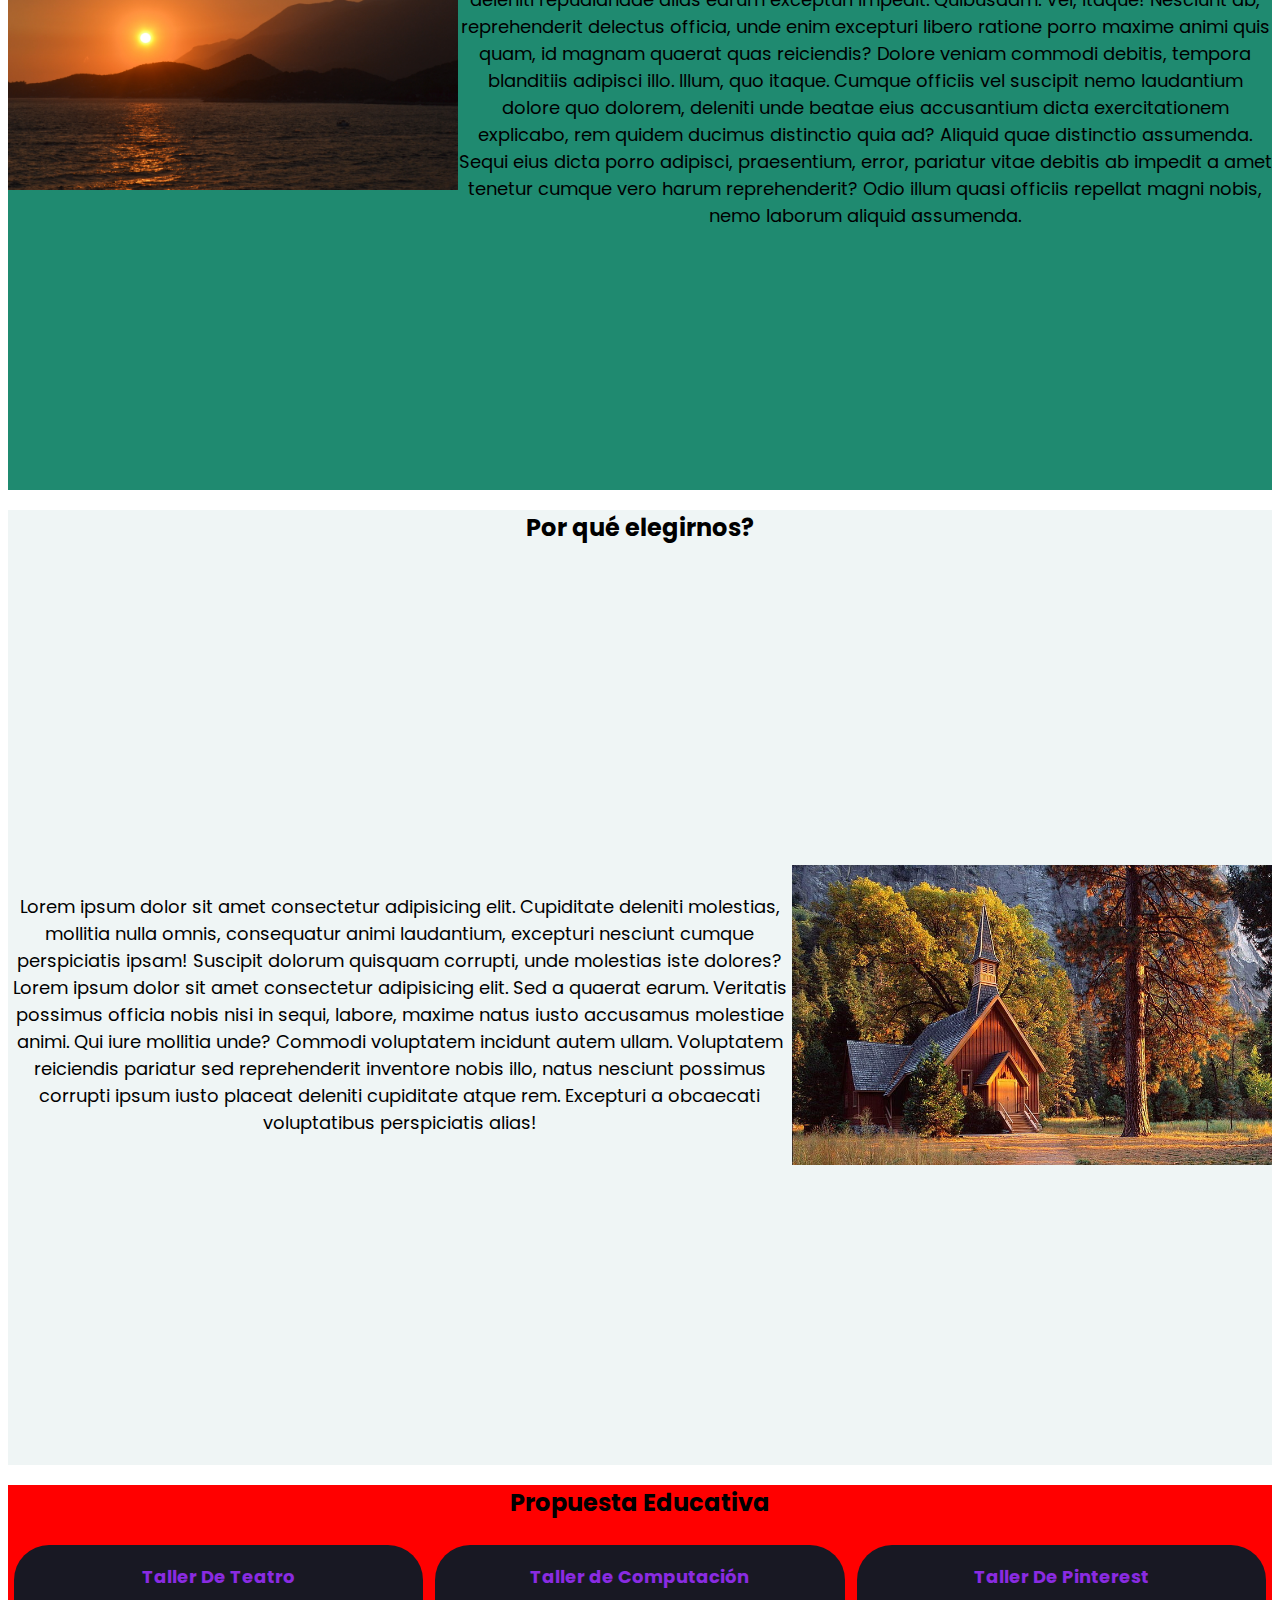
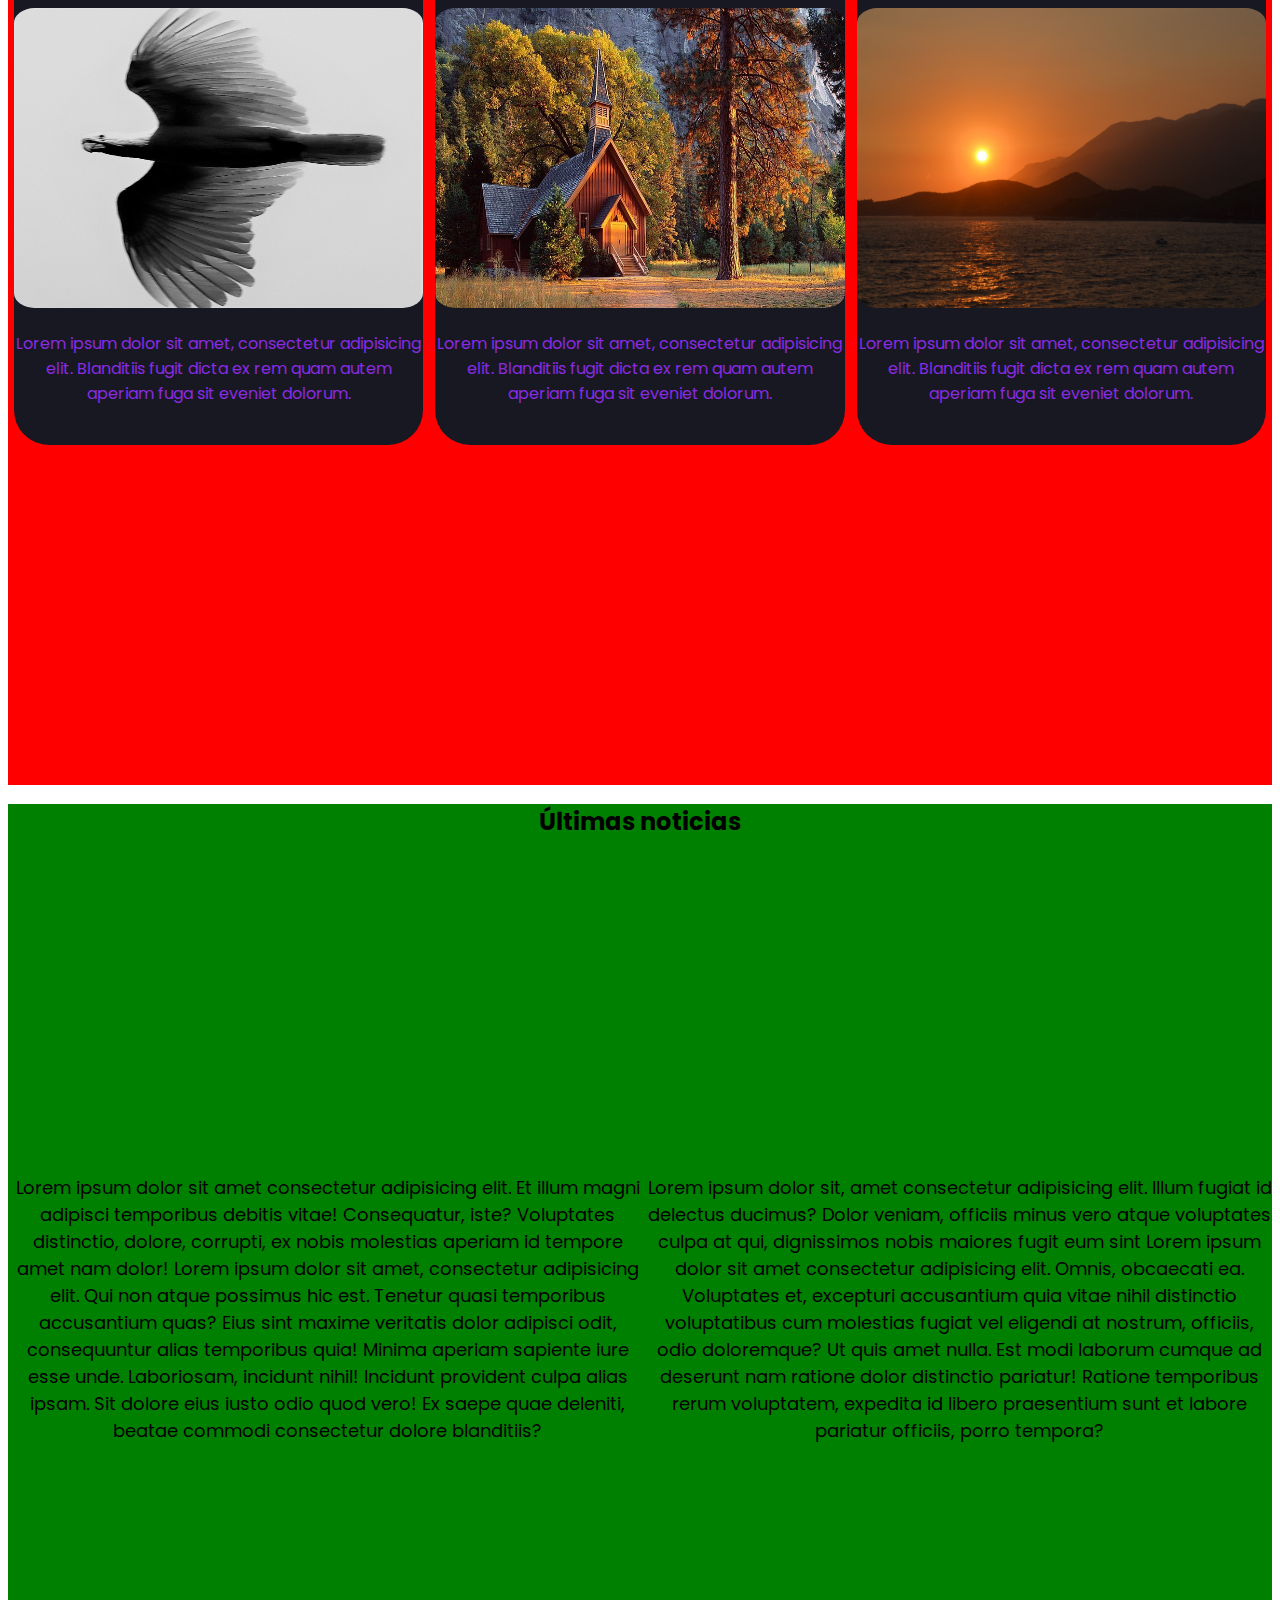
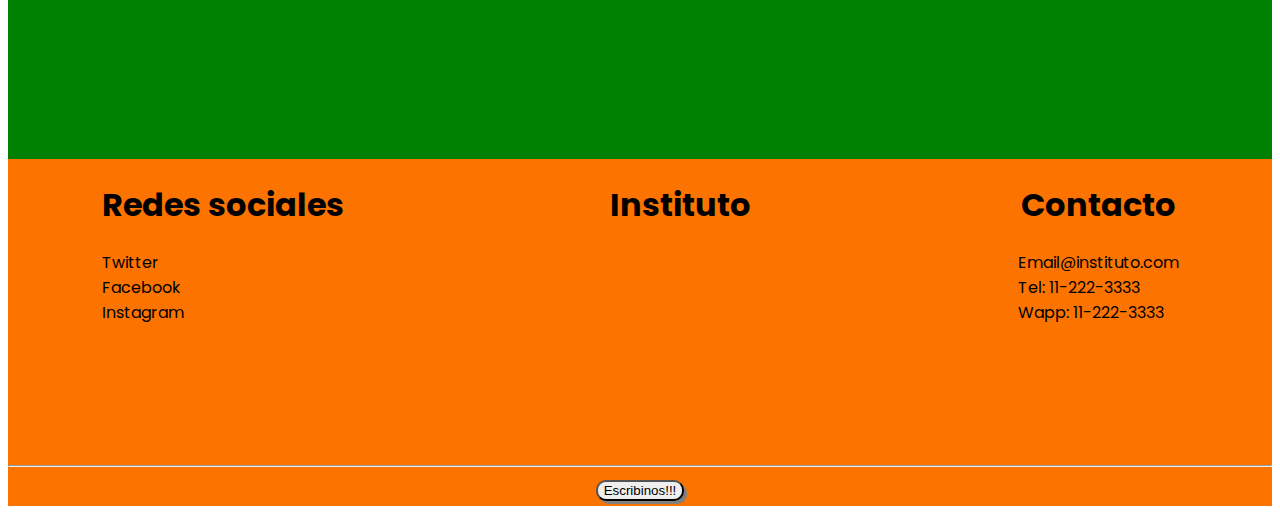
==== commit d0594b4a: "rellenando espacios en blanco" ====
--- a/index.html
+++ b/index.html
@@ -116,10 +116,14 @@
           <div class="ultima-noticia">
             <div>
                 <p>Lorem ipsum dolor sit amet consectetur adipisicing elit. Et illum magni adipisci temporibus debitis vitae! Consequatur, iste? Voluptates distinctio, dolore, corrupti, ex nobis molestias aperiam id tempore amet nam dolor!
+                Lorem ipsum dolor sit amet, consectetur adipisicing elit. Qui non atque possimus hic est. Tenetur quasi temporibus accusantium quas? Eius sint maxime veritatis dolor adipisci odit, consequuntur alias temporibus quia!
+                Minima aperiam sapiente iure esse unde. Laboriosam, incidunt nihil! Incidunt provident culpa alias ipsam. Sit dolore eius iusto odio quod vero! Ex saepe quae deleniti, beatae commodi consectetur dolore blanditiis?
                 </p>
             </div>
             <div>
-                <p>Lorem ipsum dolor sit, amet consectetur adipisicing elit. Illum fugiat id delectus ducimus? Dolor veniam, officiis minus vero atque voluptates culpa at qui, dignissimos nobis maiores fugit eum sint sunt!</p>
+                <p>Lorem ipsum dolor sit, amet consectetur adipisicing elit. Illum fugiat id delectus ducimus? Dolor veniam, officiis minus vero atque voluptates culpa at qui, dignissimos nobis maiores fugit eum sint Lorem ipsum dolor sit amet consectetur adipisicing elit. Omnis, obcaecati ea. Voluptates et, excepturi accusantium quia vitae nihil distinctio voluptatibus cum molestias fugiat vel eligendi at nostrum, officiis, odio doloremque?
+                Ut quis amet nulla. Est modi laborum cumque ad deserunt nam ratione dolor distinctio pariatur! Ratione temporibus rerum voluptatem, expedita id libero praesentium sunt et labore pariatur officiis, porro tempora?</p>
+                <sunt!lorem></sunt!lorem></p>
             </div>
         </div>
         </div>
